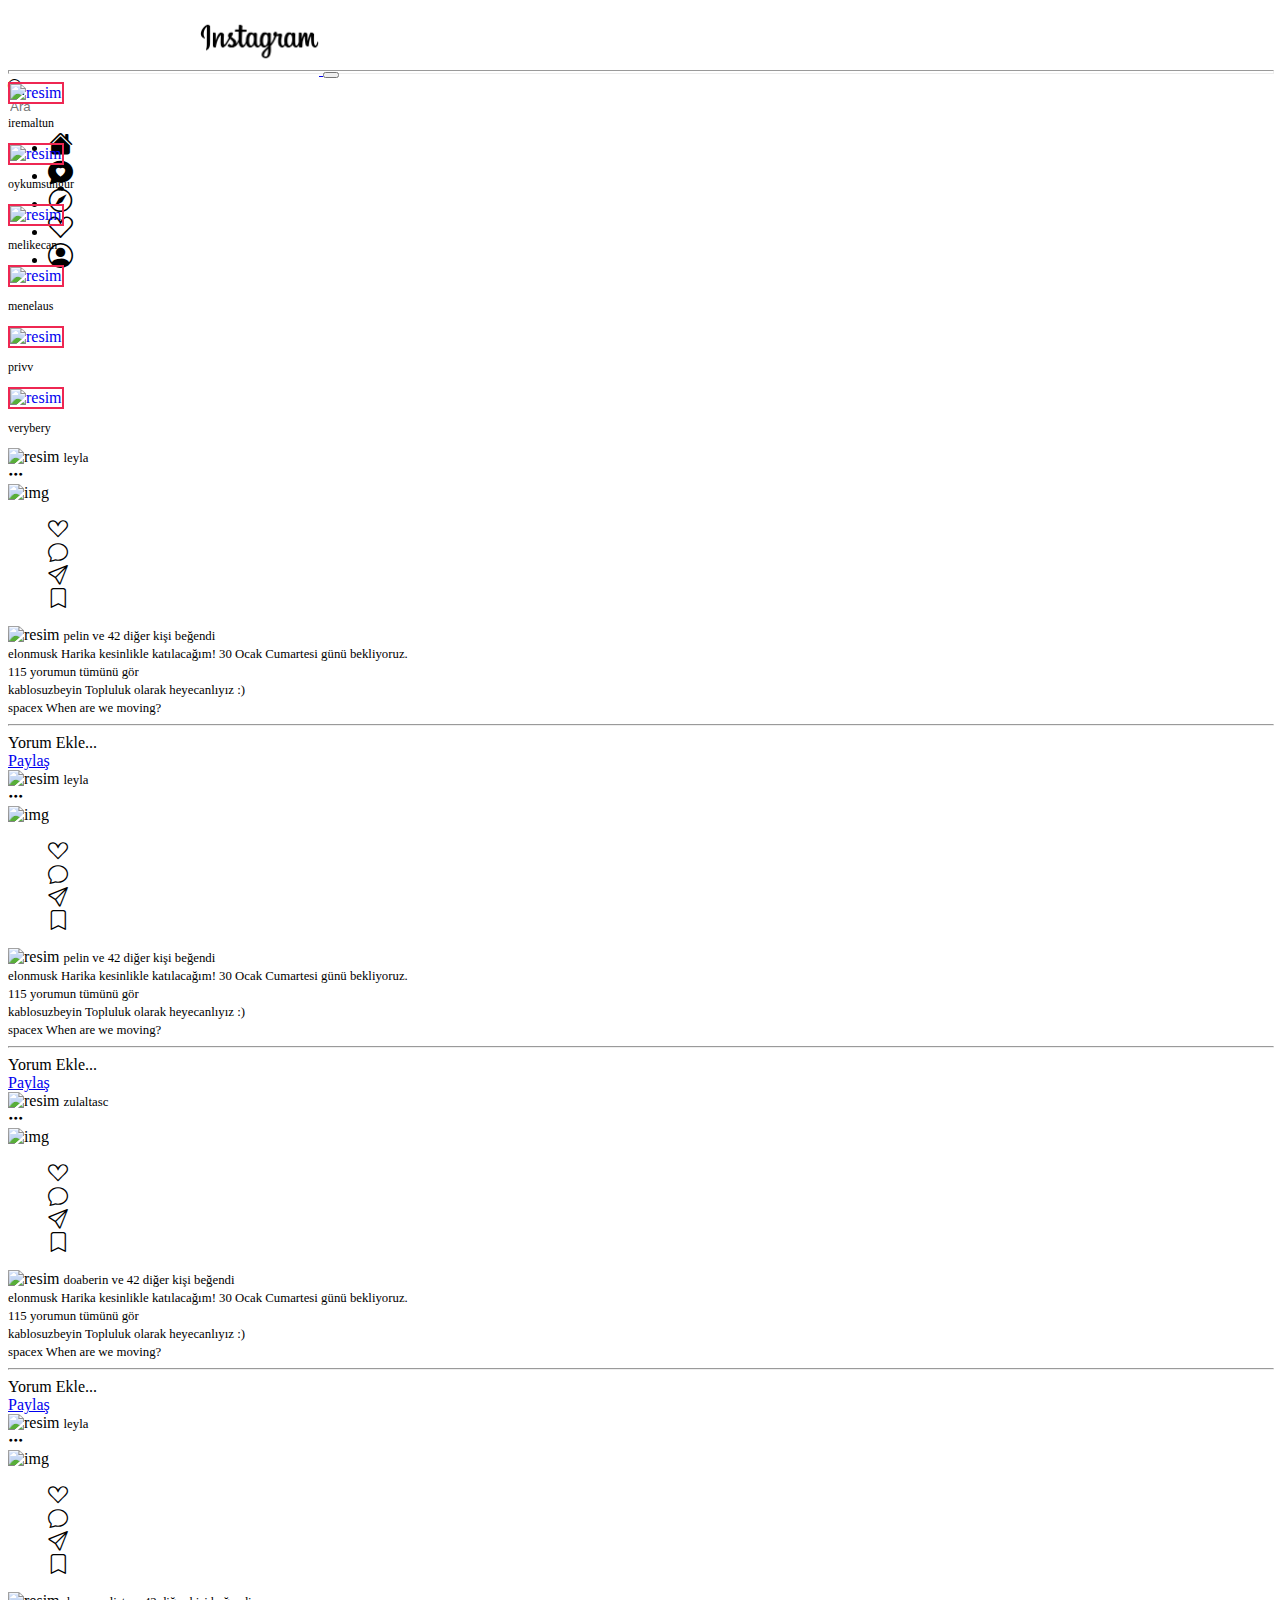
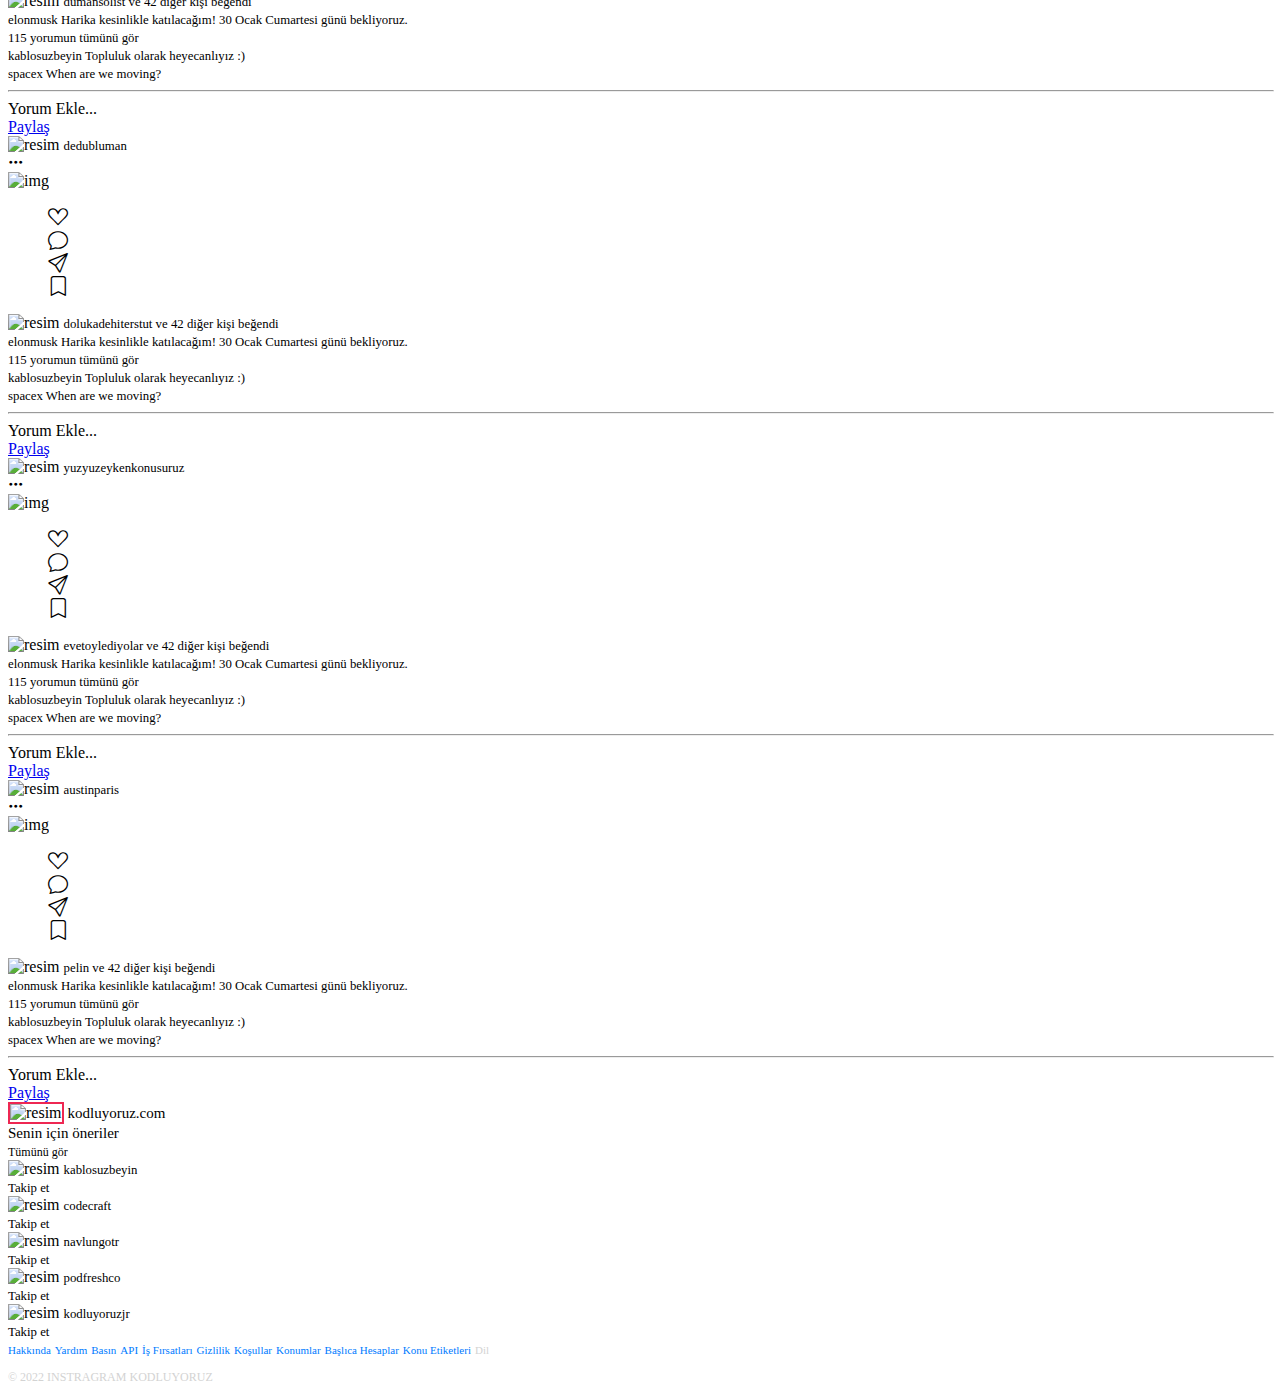
==== index.html @ 801bf7b8 "first commit" ====
<!doctype html>
<html lang="en">

<head>
    <!-- Required meta tags -->
    <meta charset="utf-8">
    <meta name="viewport" content="width=device-width, initial-scale=1">

    <!-- Bootstrap CSS -->
    <link rel="stylesheet" href="css/style.css">
    <link href="assets/css/bootstrap.min.css">
    <link href="https://cdn.jsdelivr.net/npm/bootstrap@5.1.3/dist/css/bootstrap.min.css" rel="stylesheet" integrity="sha384-1BmE4kWBq78iYhFldvKuhfTAU6auU8tT94WrHftjDbrCEXSU1oBoqyl2QvZ6jIW3" crossorigin="anonymous">

    <link rel="stylesheet" href="https://cdn.jsdelivr.net/npm/bootstrap-icons@1.8.1/font/bootstrap-icons.css">

    <title>Instagram</title>
</head>

<body class="p-3">
    <!-- Navbar start -->
    <div class="container-fluid mt-0 fixed-top bg-light">
        <div class="row d-flex justify-content-around">
            <nav class="navbar navbar-expand-lg navbar-light" style="height: 54px;">
                <div class="col-4 ms-4 mt-1">
                    <a class="navbar-brand logo-margin" href="#">
                        <img src="assets/img/Instagram-Logo.png" alt="Instagram-logo" style="width: 119px;">
                    </a>
                    <button class="navbar-toggler" type="button" data-bs-toggle="collapse" data-bs-target="#navbarNav" aria-controls="navbarNav" aria-expanded="false" aria-label="Toggle navigation">
                <span class="navbar-toggler-icon"></span>
              </button>

                </div>
                <div class="col-4 d-flex mb-3 ms-5 mt-2">
                    <form class="row d-flex border border-1 justify-content-center">
                        <div class="col-auto d-flex">
                            <i class="bi bi-search"></i>
                        </div>
                        <div class="col-auto d-flex">
                            <input class="form-control bg-light" type="search" placeholder="Ara" aria-label="Search" style="border:none">
                        </div>
                    </form>
                </div>
                <div class="col-4 d-flex">

                    <div class="collapse navbar-collapse" id="navbarNav">
                        <ul class="navbar-nav">
                            <li class="nav-item">
                                <a href=""> <i class="bi bi-house-fill me-4 mt-1" style="color: black; font-size: 25px;"></i></a>
                            </li>
                            <li class="nav-item">
                                <a href=""><i class="bi bi-chat-heart-fill me-4 mt-1" style="color: black; font-size: 25px;"></i></a>
                            </li>
                            <li class="nav-item">
                                <a href=""><i class="bi bi-compass me-4 mt-1" style="color: black; font-size: 25px;"></i></a>
                            </li>
                            <li class="nav-item">
                                <a href=""><i class="bi bi-suit-heart me-4 mt-1" style="color: black; font-size: 25px;"></i></a>
                            </li>
                            <li class="nav-item">
                                <a href=""><i class="bi bi-person-circle me-4 mt-1" style="color: black; font-size: 25px;"></i></a>
                            </li>
                        </ul>
                    </div>

                </div>
            </nav>
            <hr width="100%" size="4">
        </div>
    </div>
    <!-- Navbar finished -->

    <!-- Container start -->
    <div class="container mt-5">
        <!-- Row start -->
        <div class="row">
            <div class="col-sm-10 offset-1">
                <div class="row">
                    <!-- Left start -->
                    <div class="col-sm-8">
                        <!-- Story start -->
                        <div class="row border border-1">
                            <div class="col-sm-12">
                                <div class="row d-flex justify-content-around text-center m-0">
                                    <div class="col-auto">
                                        <div class="card" style="border: none;">
                                            <div class="card-body mt-2 p-2">
                                                <a href="#" style="text-decoration: none;">
                                                    <img class="rounded-circle" src="https://picsum.photos/id/11/50" alt="resim" style="border:2px solid rgb(238, 39, 82);">
                                                    <p class="profile-size">iremaltun</p>
                                                </a>
                                            </div>
                                        </div>
                                    </div>
                                    <div class="col-auto">
                                        <div class="card" style="border: none;">
                                            <div class="card-body mt-2 p-2">
                                                <a href="#" style="text-decoration: none;">
                                                    <img class="rounded-circle" src="https://picsum.photos/id/17/50" alt="resim" style="border:2px solid rgb(238, 39, 82);">
                                                    <p class="profile-size">oykumsungur</p>
                                                </a>
                                            </div>
                                        </div>
                                    </div>
                                    <div class="col-auto">
                                        <div class="card" style="border: none;">
                                            <div class="card-body mt-2 p-2">
                                                <a href="#" style="text-decoration: none;">
                                                    <img class="rounded-circle" src="https://picsum.photos/id/190/50" alt="resim" style="border:2px solid rgb(238, 39, 82);">
                                                    <p class="profile-size">melikecan</p>
                                                </a>
                                            </div>
                                        </div>
                                    </div>
                                    <div class="col-auto">
                                        <div class="card" style="border: none;">
                                            <div class="card-body mt-2 p-2">
                                                <a href="#" style="text-decoration: none;">
                                                    <img class="rounded-circle" src="https://picsum.photos/id/50/50" alt="resim" style="border:2px solid rgb(238, 39, 82);">
                                                    <p class="profile-size">menelaus</p>
                                                </a>
                                            </div>
                                        </div>
                                    </div>
                                    <div class="col-auto">
                                        <div class="card" style="border: none;">
                                            <div class="card-body mt-2 p-2">
                                                <a href="#" style="text-decoration: none;">
                                                    <img class="rounded-circle" src="https://picsum.photos/id/53/50" alt="resim" style="border:2px solid rgb(238, 39, 82);">
                                                    <p class="profile-size">privv</p>
                                                </a>
                                            </div>
                                        </div>
                                    </div>
                                    <div class="col-auto">
                                        <div class="card" style="border: none;">
                                            <div class="card-body mt-2 p-2">
                                                <a href="#" style="text-decoration: none;">
                                                    <img class="rounded-circle" src="https://picsum.photos/id/123/50" alt="resim" style="border:2px solid rgb(238, 39, 82);">
                                                    <p class="profile-size">verybery</p>
                                                </a>
                                            </div>
                                        </div>
                                    </div>

                                </div>
                            </div>
                            <!-- Story end -->
                        </div>
                        <!-- Post start -->
                        <div class="row">
                            <div class="col-sm-12">
                                <div class="card mt-2" style="border: none;">
                                    <div class="row d-flex justify-content-between card-header">
                                        <div class="col-auto">
                                            <img class="rounded-circle" src="https://picsum.photos/id/30/30" alt="resim">
                                            <span class="card-font"><strong>leyla</strong></span>
                                        </div>
                                        <div class="col-auto d-flex">
                                            <span><strong><i class="bi bi-three-dots"></i></strong></span>
                                        </div>
                                        <div class="row d-flex">
                                            <div class="col-auto mt-2 p-0 m-0">
                                                <img src="https://picsum.photos/id/45/580/280" alt="img">
                                            </div>
                                        </div>
                                        <div class="d-flex">
                                            <ul class="list-group list-group-horizontal mt-1" style="list-style-type: none;">
                                                <li class="nav-item"><a href=""><i class="bi bi-suit-heart me-4 mt-1" style="color: black; font-size: 20px;"></i></a></i>
                                                    </a>
                                                </li>
                                                <li class="nav-item"><a href=""><i class="bi bi-chat me-4 mt-1" style="color: black; font-size: 20px;"></i></a></i>
                                                    </a>
                                                </li>
                                                <li class="nav-item"><a href=""><i class="bi bi-send me-4 mt-1" style="color: black; font-size: 20px;"></i></a></i>
                                                    </a>
                                                </li>
                                                <li class="bd-highligh"><a href=""><i class="bi bi-bookmark me-4 mt-1" style="color: black; font-size: 20px;"></i></a></i>
                                                    </a>
                                                </li>

                                            </ul>
                                        </div>
                                        <div class="row">
                                            <div class="col-sm-12">
                                                <div class="col-auto">
                                                    <img class="rounded-circle" src="https://picsum.photos/id/23/20" alt="resim">
                                                    <span class="card-font"><strong>pelin</strong> ve <strong>42 diğer kişi </strong>beğendi</span>
                                                </div>
                                            </div>
                                        </div>
                                        <div class="row">
                                            <div class="col-sm-12 mt-2">
                                                <div class="col-auto">
                                                    <span class="card-font"><strong>elonmusk</strong> Harika kesinlikle katılacağım! 30 Ocak Cumartesi günü bekliyoruz.</span>
                                                </div>
                                                <div class="col-auto">
                                                    <span class="card-font text-secondary">115 yorumun tümünü gör</span>
                                                </div>
                                                <div class="col-auto">
                                                    <span class="card-font"><strong>kablosuzbeyin</strong> Topluluk olarak heyecanlıyız :)</span>
                                                </div>
                                                <div class="col-auto">
                                                    <span class="card-font"><strong>spacex</strong> When are we moving?</span>
                                                </div>
                                            </div>
                                        </div>
                                        <hr width="100%" class="mt-3">
                                        <div class="row d-flex justify-content-between mb-2">
                                            <div class="col-auto">
                                                <span class="text-secondary"> Yorum Ekle...</span>
                                            </div>
                                            <div class="col-auto">
                                                <a href="#" class="text-info">Paylaş</a>
                                            </div>
                                        </div>
                                    </div>
                                </div>
                                <div class="card mt-2" style="border: none;">
                                    <div class="row d-flex justify-content-between card-header">
                                        <div class="col-auto">
                                            <img class="rounded-circle" src="https://picsum.photos/id/30/30" alt="resim">
                                            <span class="card-font"><strong>leyla</strong></span>
                                        </div>
                                        <div class="col-auto d-flex">
                                            <span><strong><i class="bi bi-three-dots"></i></strong></span>
                                        </div>
                                        <div class="row d-flex">
                                            <div class="col-auto mt-2 p-0 m-0">
                                                <img src="https://picsum.photos/id/45/580/280" alt="img">
                                            </div>
                                        </div>
                                        <div class="d-flex">
                                            <ul class="list-group list-group-horizontal mt-1" style="list-style-type: none;">
                                                <li class="nav-item"><a href=""><i class="bi bi-suit-heart me-4 mt-1" style="color: black; font-size: 20px;"></i></a></i>
                                                    </a>
                                                </li>
                                                <li class="nav-item"><a href=""><i class="bi bi-chat me-4 mt-1" style="color: black; font-size: 20px;"></i></a></i>
                                                    </a>
                                                </li>
                                                <li class="nav-item"><a href=""><i class="bi bi-send me-4 mt-1" style="color: black; font-size: 20px;"></i></a></i>
                                                    </a>
                                                </li>
                                                <li class="bd-highligh"><a href=""><i class="bi bi-bookmark me-4 mt-1" style="color: black; font-size: 20px;"></i></a></i>
                                                    </a>
                                                </li>

                                            </ul>
                                        </div>
                                        <div class="row">
                                            <div class="col-sm-12">
                                                <div class="col-auto">
                                                    <img class="rounded-circle" src="https://picsum.photos/id/23/20" alt="resim">
                                                    <span class="card-font"><strong>pelin</strong> ve <strong>42 diğer kişi </strong>beğendi</span>
                                                </div>
                                            </div>
                                        </div>
                                        <div class="row">
                                            <div class="col-sm-12 mt-2">
                                                <div class="col-auto">
                                                    <span class="card-font"><strong>elonmusk</strong> Harika kesinlikle katılacağım! 30 Ocak Cumartesi günü bekliyoruz.</span>
                                                </div>
                                                <div class="col-auto">
                                                    <span class="card-font text-secondary">115 yorumun tümünü gör</span>
                                                </div>
                                                <div class="col-auto">
                                                    <span class="card-font"><strong>kablosuzbeyin</strong> Topluluk olarak heyecanlıyız :)</span>
                                                </div>
                                                <div class="col-auto">
                                                    <span class="card-font"><strong>spacex</strong> When are we moving?</span>
                                                </div>
                                            </div>
                                        </div>
                                        <hr width="100%" class="mt-3">
                                        <div class="row d-flex justify-content-between mb-2">
                                            <div class="col-auto">
                                                <span class="text-secondary"> Yorum Ekle...</span>
                                            </div>
                                            <div class="col-auto">
                                                <a href="#" class="text-info">Paylaş</a>
                                            </div>
                                        </div>
                                    </div>
                                </div>
                                <div class="card mt-2" style="border: none;">
                                    <div class="row d-flex justify-content-between card-header">
                                        <div class="col-auto">
                                            <img class="rounded-circle" src="https://picsum.photos/id/30/30" alt="resim">
                                            <span class="card-font"><strong>zulaltasc</strong></span>
                                        </div>
                                        <div class="col-auto d-flex">
                                            <span><strong><i class="bi bi-three-dots"></i></strong></span>
                                        </div>
                                        <div class="row d-flex">
                                            <div class="col-auto mt-2 p-0 m-0">
                                                <img src="https://picsum.photos/id/45/580/280" alt="img">
                                            </div>
                                        </div>
                                        <div class="d-flex">
                                            <ul class="list-group list-group-horizontal mt-1" style="list-style-type: none;">
                                                <li class="nav-item"><a href=""><i class="bi bi-suit-heart me-4 mt-1" style="color: black; font-size: 20px;"></i></a></i>
                                                    </a>
                                                </li>
                                                <li class="nav-item"><a href=""><i class="bi bi-chat me-4 mt-1" style="color: black; font-size: 20px;"></i></a></i>
                                                    </a>
                                                </li>
                                                <li class="nav-item"><a href=""><i class="bi bi-send me-4 mt-1" style="color: black; font-size: 20px;"></i></a></i>
                                                    </a>
                                                </li>
                                                <li class="bd-highligh"><a href=""><i class="bi bi-bookmark me-4 mt-1" style="color: black; font-size: 20px;"></i></a></i>
                                                    </a>
                                                </li>

                                            </ul>
                                        </div>
                                        <div class="row">
                                            <div class="col-sm-12">
                                                <div class="col-auto">
                                                    <img class="rounded-circle" src="https://picsum.photos/id/29/20" alt="resim">
                                                    <span class="card-font"><strong>doaberin</strong> ve <strong>42 diğer kişi </strong>beğendi</span>
                                                </div>
                                            </div>
                                        </div>
                                        <div class="row">
                                            <div class="col-sm-12 mt-2">
                                                <div class="col-auto">
                                                    <span class="card-font"><strong>elonmusk</strong> Harika kesinlikle katılacağım! 30 Ocak Cumartesi günü bekliyoruz.</span>
                                                </div>
                                                <div class="col-auto">
                                                    <span class="card-font text-secondary">115 yorumun tümünü gör</span>
                                                </div>
                                                <div class="col-auto">
                                                    <span class="card-font"><strong>kablosuzbeyin</strong> Topluluk olarak heyecanlıyız :)</span>
                                                </div>
                                                <div class="col-auto">
                                                    <span class="card-font"><strong>spacex</strong> When are we moving?</span>
                                                </div>
                                            </div>
                                        </div>
                                        <hr width="100%" class="mt-3">
                                        <div class="row d-flex justify-content-between mb-2">
                                            <div class="col-auto">
                                                <span class="text-secondary"> Yorum Ekle...</span>
                                            </div>
                                            <div class="col-auto">
                                                <a href="#" class="text-info">Paylaş</a>
                                            </div>
                                        </div>
                                    </div>
                                </div>
                                <div class="card mt-2" style="border: none;">
                                    <div class="row d-flex justify-content-between card-header">
                                        <div class="col-auto">
                                            <img class="rounded-circle" src="https://picsum.photos/id/30/30" alt="resim">
                                            <span class="card-font"><strong>leyla</strong></span>
                                        </div>
                                        <div class="col-auto d-flex">
                                            <span><strong><i class="bi bi-three-dots"></i></strong></span>
                                        </div>
                                        <div class="row d-flex">
                                            <div class="col-auto mt-2 p-0 m-0">
                                                <img src="https://picsum.photos/id/45/580/280" alt="img">
                                            </div>
                                        </div>
                                        <div class="d-flex">
                                            <ul class="list-group list-group-horizontal mt-1" style="list-style-type: none;">
                                                <li class="nav-item"><a href=""><i class="bi bi-suit-heart me-4 mt-1" style="color: black; font-size: 20px;"></i></a></i>
                                                    </a>
                                                </li>
                                                <li class="nav-item"><a href=""><i class="bi bi-chat me-4 mt-1" style="color: black; font-size: 20px;"></i></a></i>
                                                    </a>
                                                </li>
                                                <li class="nav-item"><a href=""><i class="bi bi-send me-4 mt-1" style="color: black; font-size: 20px;"></i></a></i>
                                                    </a>
                                                </li>
                                                <li class="bd-highligh"><a href=""><i class="bi bi-bookmark me-4 mt-1" style="color: black; font-size: 20px;"></i></a></i>
                                                    </a>
                                                </li>

                                            </ul>
                                        </div>
                                        <div class="row">
                                            <div class="col-sm-12">
                                                <div class="col-auto">
                                                    <img class="rounded-circle" src="https://picsum.photos/id/228/20" alt="resim">
                                                    <span class="card-font"><strong>dumansolist</strong> ve <strong>42 diğer kişi </strong>beğendi</span>
                                                </div>
                                            </div>
                                        </div>
                                        <div class="row">
                                            <div class="col-sm-12 mt-2">
                                                <div class="col-auto">
                                                    <span class="card-font"><strong>elonmusk</strong> Harika kesinlikle katılacağım! 30 Ocak Cumartesi günü bekliyoruz.</span>
                                                </div>
                                                <div class="col-auto">
                                                    <span class="card-font text-secondary">115 yorumun tümünü gör</span>
                                                </div>
                                                <div class="col-auto">
                                                    <span class="card-font"><strong>kablosuzbeyin</strong> Topluluk olarak heyecanlıyız :)</span>
                                                </div>
                                                <div class="col-auto">
                                                    <span class="card-font"><strong>spacex</strong> When are we moving?</span>
                                                </div>
                                            </div>
                                        </div>
                                        <hr width="100%" class="mt-3">
                                        <div class="row d-flex justify-content-between mb-2">
                                            <div class="col-auto">
                                                <span class="text-secondary"> Yorum Ekle...</span>
                                            </div>
                                            <div class="col-auto">
                                                <a href="#" class="text-info">Paylaş</a>
                                            </div>
                                        </div>
                                    </div>
                                </div>
                                <div class="card mt-2" style="border: none;">
                                    <div class="row d-flex justify-content-between card-header">
                                        <div class="col-auto">
                                            <img class="rounded-circle" src="https://picsum.photos/id/26/30" alt="resim">
                                            <span class="card-font"><strong>dedubluman</strong></span>
                                        </div>
                                        <div class="col-auto d-flex">
                                            <span><strong><i class="bi bi-three-dots"></i></strong></span>
                                        </div>
                                        <div class="row d-flex">
                                            <div class="col-auto mt-2 p-0 m-0">
                                                <img src="https://picsum.photos/id/45/580/280" alt="img">
                                            </div>
                                        </div>
                                        <div class="d-flex">
                                            <ul class="list-group list-group-horizontal mt-1" style="list-style-type: none;">
                                                <li class="nav-item"><a href=""><i class="bi bi-suit-heart me-4 mt-1" style="color: black; font-size: 20px;"></i></a></i>
                                                    </a>
                                                </li>
                                                <li class="nav-item"><a href=""><i class="bi bi-chat me-4 mt-1" style="color: black; font-size: 20px;"></i></a></i>
                                                    </a>
                                                </li>
                                                <li class="nav-item"><a href=""><i class="bi bi-send me-4 mt-1" style="color: black; font-size: 20px;"></i></a></i>
                                                    </a>
                                                </li>
                                                <li class="bd-highligh"><a href=""><i class="bi bi-bookmark me-4 mt-1" style="color: black; font-size: 20px;"></i></a></i>
                                                    </a>
                                                </li>

                                            </ul>
                                        </div>
                                        <div class="row">
                                            <div class="col-sm-12">
                                                <div class="col-auto">
                                                    <img class="rounded-circle" src="https://picsum.photos/id/25/20" alt="resim">
                                                    <span class="card-font"><strong>dolukadehiterstut</strong> ve <strong>42 diğer kişi </strong>beğendi</span>
                                                </div>
                                            </div>
                                        </div>
                                        <div class="row">
                                            <div class="col-sm-12 mt-2">
                                                <div class="col-auto">
                                                    <span class="card-font"><strong>elonmusk</strong> Harika kesinlikle katılacağım! 30 Ocak Cumartesi günü bekliyoruz.</span>
                                                </div>
                                                <div class="col-auto">
                                                    <span class="card-font text-secondary">115 yorumun tümünü gör</span>
                                                </div>
                                                <div class="col-auto">
                                                    <span class="card-font"><strong>kablosuzbeyin</strong> Topluluk olarak heyecanlıyız :)</span>
                                                </div>
                                                <div class="col-auto">
                                                    <span class="card-font"><strong>spacex</strong> When are we moving?</span>
                                                </div>
                                            </div>
                                        </div>
                                        <hr width="100%" class="mt-3">
                                        <div class="row d-flex justify-content-between mb-2">
                                            <div class="col-auto">
                                                <span class="text-secondary"> Yorum Ekle...</span>
                                            </div>
                                            <div class="col-auto">
                                                <a href="#" class="text-info">Paylaş</a>
                                            </div>
                                        </div>
                                    </div>
                                </div>
                                <div class="card mt-2" style="border: none;">
                                    <div class="row d-flex justify-content-between card-header">
                                        <div class="col-auto">
                                            <img class="rounded-circle" src="https://picsum.photos/id/24/30" alt="resim">
                                            <span class="card-font"><strong>yuzyuzeykenkonusuruz</strong></span>
                                        </div>
                                        <div class="col-auto d-flex">
                                            <span><strong><i class="bi bi-three-dots"></i></strong></span>
                                        </div>
                                        <div class="row d-flex">
                                            <div class="col-auto mt-2 p-0 m-0">
                                                <img src="https://picsum.photos/id/45/580/280" alt="img">
                                            </div>
                                        </div>
                                        <div class="d-flex">
                                            <ul class="list-group list-group-horizontal mt-1" style="list-style-type: none;">
                                                <li class="nav-item"><a href=""><i class="bi bi-suit-heart me-4 mt-1" style="color: black; font-size: 20px;"></i></a></i>
                                                    </a>
                                                </li>
                                                <li class="nav-item"><a href=""><i class="bi bi-chat me-4 mt-1" style="color: black; font-size: 20px;"></i></a></i>
                                                    </a>
                                                </li>
                                                <li class="nav-item"><a href=""><i class="bi bi-send me-4 mt-1" style="color: black; font-size: 20px;"></i></a></i>
                                                    </a>
                                                </li>
                                                <li class="bd-highligh"><a href=""><i class="bi bi-bookmark me-4 mt-1" style="color: black; font-size: 20px;"></i></a></i>
                                                    </a>
                                                </li>

                                            </ul>
                                        </div>
                                        <div class="row">
                                            <div class="col-sm-12">
                                                <div class="col-auto">
                                                    <img class="rounded-circle" src="https://picsum.photos/id/22/20" alt="resim">
                                                    <span class="card-font"><strong>evetoylediyolar</strong> ve <strong>42 diğer kişi </strong>beğendi</span>
                                                </div>
                                            </div>
                                        </div>
                                        <div class="row">
                                            <div class="col-sm-12 mt-2">
                                                <div class="col-auto">
                                                    <span class="card-font"><strong>elonmusk</strong> Harika kesinlikle katılacağım! 30 Ocak Cumartesi günü bekliyoruz.</span>
                                                </div>
                                                <div class="col-auto">
                                                    <span class="card-font text-secondary">115 yorumun tümünü gör</span>
                                                </div>
                                                <div class="col-auto">
                                                    <span class="card-font"><strong>kablosuzbeyin</strong> Topluluk olarak heyecanlıyız :)</span>
                                                </div>
                                                <div class="col-auto">
                                                    <span class="card-font"><strong>spacex</strong> When are we moving?</span>
                                                </div>
                                            </div>
                                        </div>
                                        <hr width="100%" class="mt-3">
                                        <div class="row d-flex justify-content-between mb-2">
                                            <div class="col-auto">
                                                <span class="text-secondary"> Yorum Ekle...</span>
                                            </div>
                                            <div class="col-auto">
                                                <a href="#" class="text-info">Paylaş</a>
                                            </div>
                                        </div>
                                    </div>
                                </div>
                                <div class="card mt-2" style="border: none;">
                                    <div class="row d-flex justify-content-between card-header">
                                        <div class="col-auto">
                                            <img class="rounded-circle" src="https://picsum.photos/id/20/30" alt="resim">
                                            <span class="card-font"><strong>austinparis</strong></span>
                                        </div>
                                        <div class="col-auto d-flex">
                                            <span><strong><i class="bi bi-three-dots"></i></strong></span>
                                        </div>
                                        <div class="row d-flex">
                                            <div class="col-auto mt-2 p-0 m-0">
                                                <img src="https://picsum.photos/id/45/580/280" alt="img">
                                            </div>
                                        </div>
                                        <div class="d-flex">
                                            <ul class="list-group list-group-horizontal mt-1" style="list-style-type: none;">
                                                <li class="nav-item"><a href=""><i class="bi bi-suit-heart me-4 mt-1" style="color: black; font-size: 20px;"></i></a></i>
                                                    </a>
                                                </li>
                                                <li class="nav-item"><a href=""><i class="bi bi-chat me-4 mt-1" style="color: black; font-size: 20px;"></i></a></i>
                                                    </a>
                                                </li>
                                                <li class="nav-item"><a href=""><i class="bi bi-send me-4 mt-1" style="color: black; font-size: 20px;"></i></a></i>
                                                    </a>
                                                </li>
                                                <li class="bd-highligh"><a href=""><i class="bi bi-bookmark me-4 mt-1" style="color: black; font-size: 20px;"></i></a></i>
                                                    </a>
                                                </li>

                                            </ul>
                                        </div>
                                        <div class="row">
                                            <div class="col-sm-12">
                                                <div class="col-auto">
                                                    <img class="rounded-circle" src="https://picsum.photos/id/23/20" alt="resim">
                                                    <span class="card-font"><strong>pelin</strong> ve <strong>42 diğer kişi </strong>beğendi</span>
                                                </div>
                                            </div>
                                        </div>
                                        <div class="row">
                                            <div class="col-sm-12 mt-2">
                                                <div class="col-auto">
                                                    <span class="card-font"><strong>elonmusk</strong> Harika kesinlikle katılacağım! 30 Ocak Cumartesi günü bekliyoruz.</span>
                                                </div>
                                                <div class="col-auto">
                                                    <span class="card-font text-secondary">115 yorumun tümünü gör</span>
                                                </div>
                                                <div class="col-auto">
                                                    <span class="card-font"><strong>kablosuzbeyin</strong> Topluluk olarak heyecanlıyız :)</span>
                                                </div>
                                                <div class="col-auto">
                                                    <span class="card-font"><strong>spacex</strong> When are we moving?</span>
                                                </div>
                                            </div>
                                        </div>
                                        <hr width="100%" class="mt-3">
                                        <div class="row d-flex justify-content-between mb-2">
                                            <div class="col-auto">
                                                <span class="text-secondary"> Yorum Ekle...</span>
                                            </div>
                                            <div class="col-auto">
                                                <a href="#" class="text-info">Paylaş</a>
                                            </div>
                                        </div>
                                    </div>
                                </div>
                            </div>
                        </div>
                        <!-- Post end -->
                    </div>
                    <!-- Left end -->

                    <!-- Right start -->
                    <div class="col-sm-4">
                        <div class="row mx-4">
                            <div class="col-sm-12">
                                <div class="row d-flex justify-content-start mt-5">
                                    <div class="col-auto">
                                        <img class="rounded-circle" src="https://picsum.photos/id/22/50" alt="resim" style="border:2px solid rgb(238, 39, 82);">
                                        <span style="font-size: 15px;"><strong>kodluyoruz.com</strong></span>
                                    </div>
                                </div>
                                <div class="row d-flex justify-content-around mt-3">
                                    <div class="col-auto d-flex">
                                        <span class="text-secondary" style="font-size: 15px; font-weight: 200;">Senin için öneriler</span>

                                    </div>
                                    <div class="col-auto d-flex">
                                        <span style="font-size: 12px; font-weight: 400;"><strong>Tümünü gör</strong></span>
                                    </div>
                                </div>
                                <div class="row d-flex justify-content-between mt-3 ms-1">
                                    <div class="col-auto">
                                        <img class="rounded-circle" src="https://picsum.photos/id/71/25" alt="resim">
                                        <span class="card-font"><strong>kablosuzbeyin</strong></span>
                                    </div>
                                    <div class="col-auto">
                                        <span class="card-font text-info"><strong>Takip et</strong></span>
                                    </div>
                                </div>
                                <div class="row d-flex justify-content-between mt-3 ms-1">
                                    <div class="col-auto">
                                        <img class="rounded-circle" src="https://picsum.photos/id/74/25" alt="resim">
                                        <span class="card-font"><strong>codecraft</strong></span>
                                    </div>
                                    <div class="col-auto">
                                        <span class="card-font text-info"><strong>Takip et</strong></span>
                                    </div>
                                </div>
                                <div class="row d-flex justify-content-between mt-3 ms-1">
                                    <div class="col-auto">
                                        <img class="rounded-circle" src="https://picsum.photos/id/76/25" alt="resim">
                                        <span class="card-font"><strong>navlungotr</strong></span>
                                    </div>
                                    <div class="col-auto">
                                        <span class="card-font text-info"><strong>Takip et</strong></span>
                                    </div>
                                </div>
                                <div class="row d-flex justify-content-between mt-3 ms-1">
                                    <div class="col-auto">
                                        <img class="rounded-circle" src="https://picsum.photos/id/72/25" alt="resim">
                                        <span class="card-font"><strong>podfreshco</strong></span>
                                    </div>
                                    <div class="col-auto">
                                        <span class="card-font text-info"><strong>Takip et</strong></span>
                                    </div>
                                </div>
                                <div class="row d-flex justify-content-between mt-3 ms-1">
                                    <div class="col-auto">
                                        <img class="rounded-circle" src="https://picsum.photos/id/73/25" alt="resim">
                                        <span class="card-font"><strong>kodluyoruzjr</strong></span>
                                    </div>
                                    <div class="col-auto">
                                        <span class="card-font text-info"><strong>Takip et</strong></span>
                                    </div>
                                </div>
                                <div class="row mt-3 ms-1">
                                    <span>
                                <a href="#" class="right-under">Hakkında</a>
                                <a href="#" class="right-under">Yardım</a>
                                <a href="#" class="right-under">Basın</a>
                                <a href="#" class="right-under">API</a>
                                <a href="#" class="right-under">İş Fırsatları</a>
                                <a href="#" class="right-under">Gizlilik</a>
                                <a href="#" class="right-under">Koşullar</a>
                                <a href="#" class="right-under">Konumlar</a>
                                <a href="#" class="right-under">Başlıca Hesaplar</a>
                                <a href="#" class="right-under">Konu Etiketleri</a>
                                <a href="#" class="right-under" style="color: #D3D3D3;">Dil</a>
                            </span>
                                </div>
                                <div class="row mt-3 ms-1">
                                    <p class="son-font"> © 2022 INSTRAGRAM KODLUYORUZ</p>
                                </div>
                            </div>
                        </div>
                    </div>
                    <!-- Right end -->
                </div>

            </div>
        </div>
        <!-- Row end -->
    </div>
    <!-- Container end -->




    <!-- JQuery link -->
    <script src="assets/js/popper.min.js "></script>
    <script src="assets/js/jquery-3.6.0.min.js "></script>
    <script src="assets/js/bootstrap.min.js "></script>

</body>

</html>
---- css/style.css ----
@import url('https://fonts.googleapis.com/css2?family=Catamaran:wght@100;200;300;400&display=swap');
* {
    font-weight: 500;
}

.logo-margin {
    margin-left: 192px;
}

.profile-size {
    font-size: 12px;
    color: black;
}

.card-font {
    font-size: 80%;
}

.right-under {
    text-decoration: none;
    font-size: 11px;
    font-weight: 400;
    color: #007BFF;
}

.son-font {
    font-size: 12px !important;
    color: #D3D3D3;
}
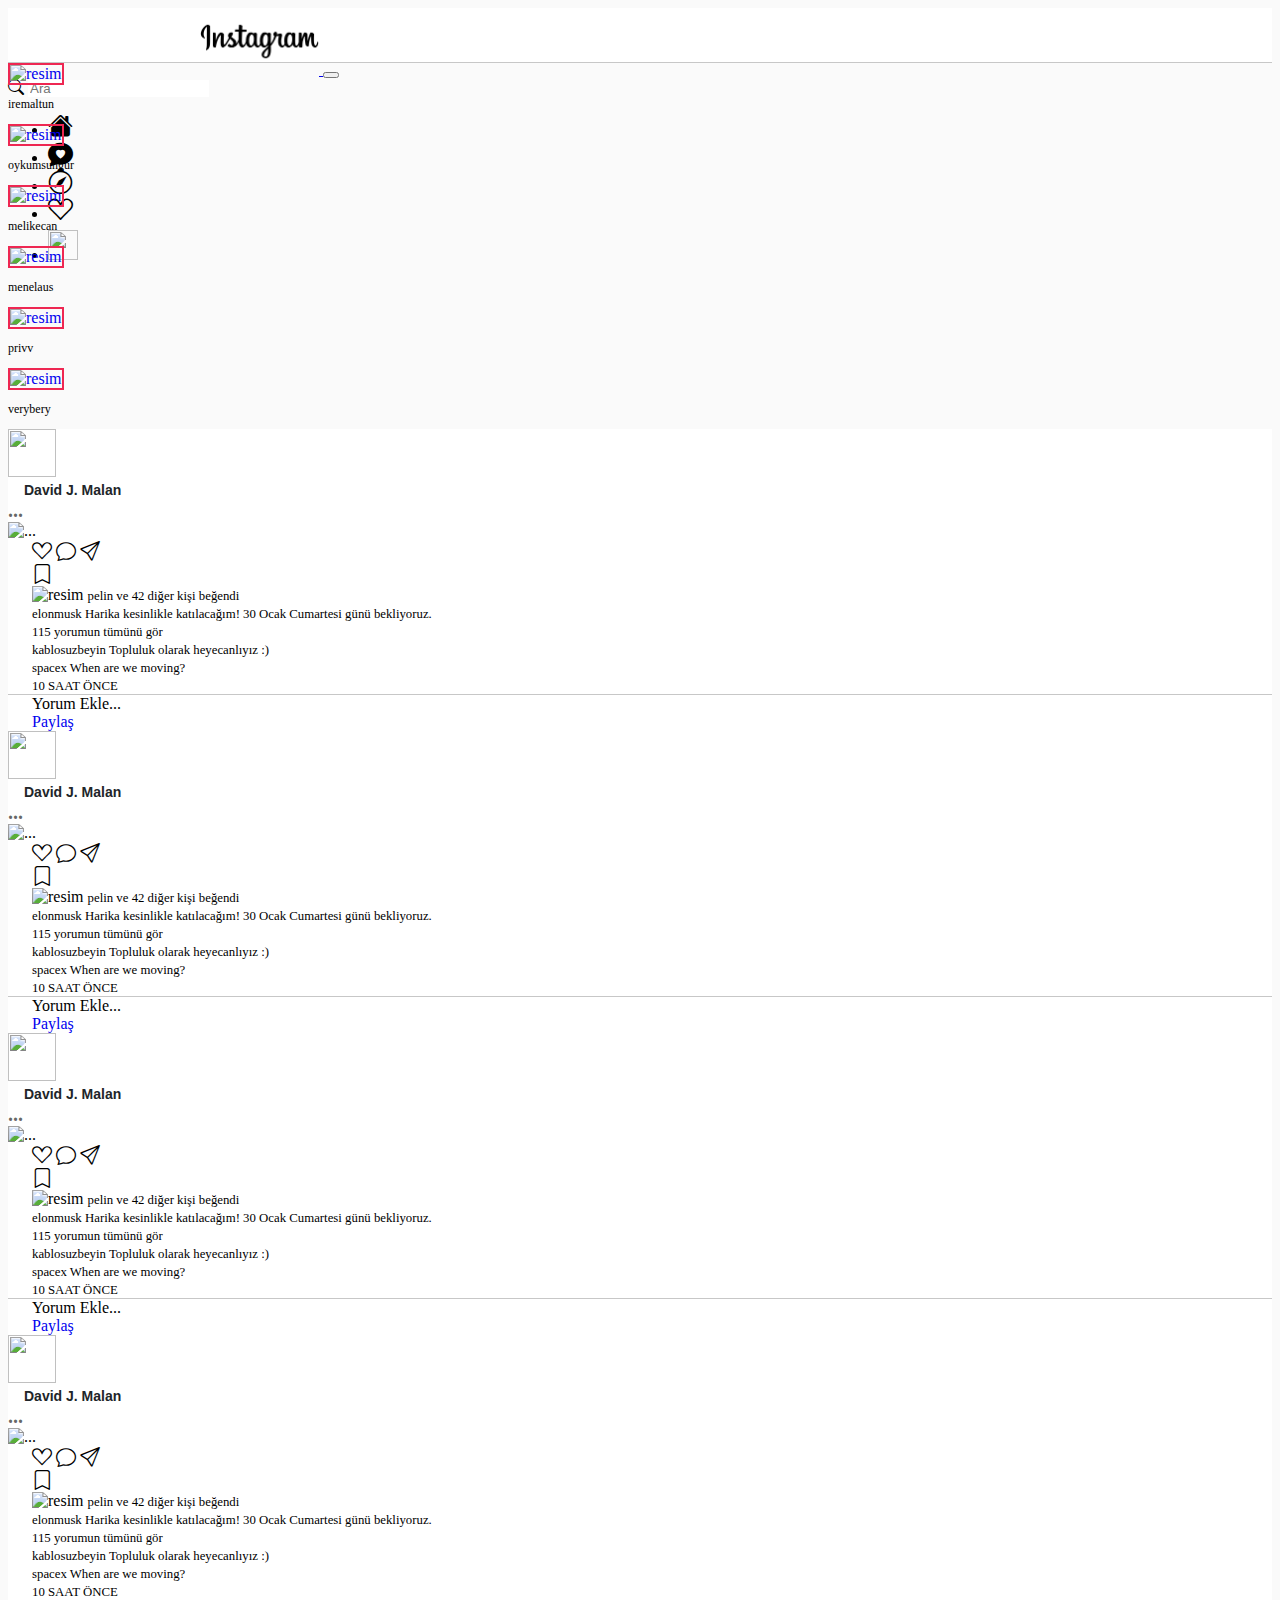
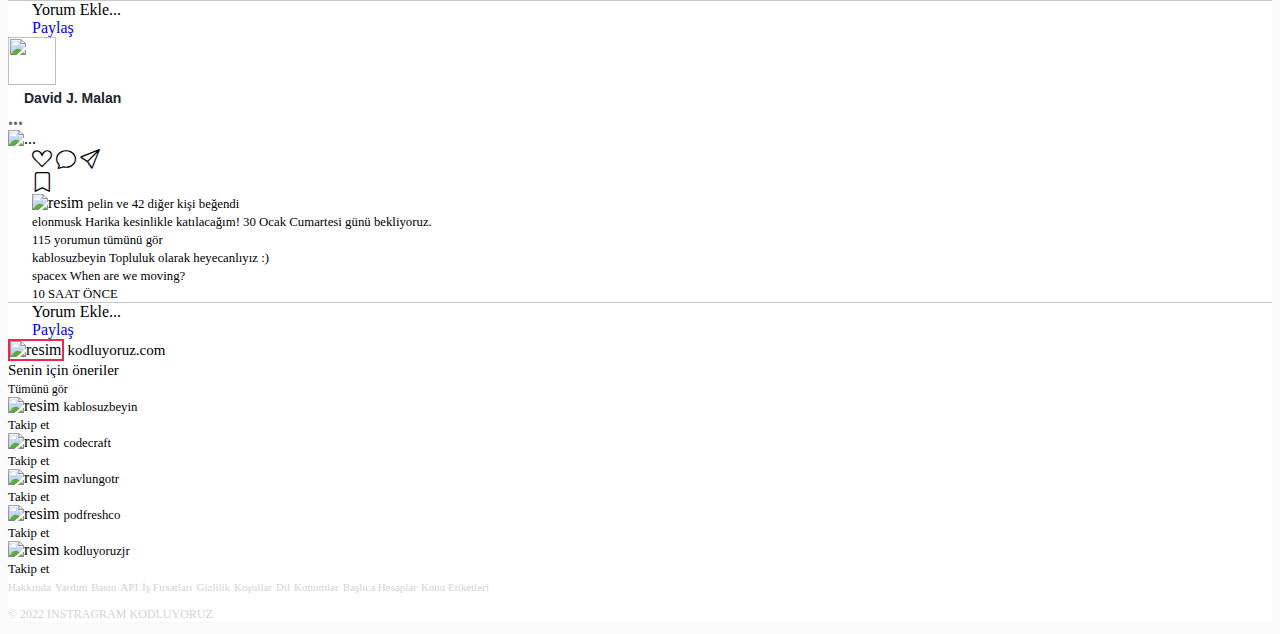
==== commit ef87648e: "first commit" ====
--- a/index.html
+++ b/index.html
@@ -16,131 +16,130 @@
     <title>Instagram</title>
 </head>
 
-<body class="p-3">
+<body class="p-3" style="background-color: #FAFAFA;">
     <!-- Navbar start -->
-    <div class="container-fluid mt-0 fixed-top bg-light">
-        <div class="row d-flex justify-content-around">
-            <nav class="navbar navbar-expand-lg navbar-light" style="height: 54px;">
-                <div class="col-4 ms-4 mt-1">
-                    <a class="navbar-brand logo-margin" href="#">
-                        <img src="assets/img/Instagram-Logo.png" alt="Instagram-logo" style="width: 119px;">
+    <div class="container-fluid mt-0 fixed-top bg-light margin-bottom">
+        <div class="row d-flex justify-content-around" style="background-color: white;">
+            <nav class="navbar navbar-expand-lg navbar-light" style="max-height: 54px;">
+                <div class=" col-4 ms-4 mt-1 ">
+                    <a class="navbar-brand logo-margin " href="# ">
+                        <img src="assets/img/Instagram-Logo.png " alt="Instagram-logo " style="width: 119px; ">
                     </a>
-                    <button class="navbar-toggler" type="button" data-bs-toggle="collapse" data-bs-target="#navbarNav" aria-controls="navbarNav" aria-expanded="false" aria-label="Toggle navigation">
-                <span class="navbar-toggler-icon"></span>
+                    <button class="navbar-toggler " type="button " data-bs-toggle="collapse " data-bs-target="#navbarNav " aria-controls="navbarNav " aria-expanded="false " aria-label="Toggle navigation ">
+                <span class="navbar-toggler-icon "></span>
               </button>
 
                 </div>
-                <div class="col-4 d-flex mb-3 ms-5 mt-2">
-                    <form class="row d-flex border border-1 justify-content-center">
-                        <div class="col-auto d-flex">
-                            <i class="bi bi-search"></i>
-                        </div>
-                        <div class="col-auto d-flex">
-                            <input class="form-control bg-light" type="search" placeholder="Ara" aria-label="Search" style="border:none">
+                <div class="col-4 d-flex mb-3 ms-5 mt-2 ">
+                    <form class="row d-flex border border-1 justify-content-center ">
+                        <div class="col-auto d-flex align-items-center ">
+                            <i class="bi bi-search "></i>
+                            <input class="form-control bg-light " type="search " placeholder="Ara " aria-label="Search " style="border:none "></input>
                         </div>
                     </form>
                 </div>
-                <div class="col-4 d-flex">
-
-                    <div class="collapse navbar-collapse" id="navbarNav">
-                        <ul class="navbar-nav">
-                            <li class="nav-item">
-                                <a href=""> <i class="bi bi-house-fill me-4 mt-1" style="color: black; font-size: 25px;"></i></a>
+                <div class="col-4 d-flex ">
+
+                    <div class="collapse navbar-collapse " id="navbarNav ">
+                        <ul class="navbar-nav ">
+                            <li class="nav-item ">
+                                <a href=" "> <i class="bi bi-house-fill me-4 mt-1 " style="color: black; font-size: 25px; "></i></a>
                             </li>
-                            <li class="nav-item">
-                                <a href=""><i class="bi bi-chat-heart-fill me-4 mt-1" style="color: black; font-size: 25px;"></i></a>
+                            <li class="nav-item ">
+                                <a href=" "><i class="bi bi-chat-heart-fill me-4 mt-1 " style="color: black; font-size: 25px; "></i></a>
                             </li>
-                            <li class="nav-item">
-                                <a href=""><i class="bi bi-compass me-4 mt-1" style="color: black; font-size: 25px;"></i></a>
+                            <li class="nav-item ">
+                                <a href=" "><i class="bi bi-compass me-4 mt-1 " style="color: black; font-size: 25px; "></i></a>
                             </li>
-                            <li class="nav-item">
-                                <a href=""><i class="bi bi-suit-heart me-4 mt-1" style="color: black; font-size: 25px;"></i></a>
+                            <li class="nav-item ">
+                                <a href=" "><i class="bi bi-suit-heart me-4 mt-1 " style="color: black; font-size: 25px; "></i></a>
                             </li>
-                            <li class="nav-item">
-                                <a href=""><i class="bi bi-person-circle me-4 mt-1" style="color: black; font-size: 25px;"></i></a>
+                            <li class="nav-item ">
+                                <a href=" "><img src="https://media-exp1.licdn.com/dms/image/C4D03AQEjipFqLpTkaw/profile-displayphoto-shrink_400_400/0/1640604695957?e=1653523200&v=beta&t=8DXIpwqp8eUcDqZT6N8e3VB5tzamhh7gVHrWdnVvy10 " class="rounded-circle
+                " style="width: 30px; height: 30px; margin-top: 0.3rem; " /></a>
                             </li>
                         </ul>
                     </div>
 
                 </div>
             </nav>
-            <hr width="100%" size="4">
         </div>
     </div>
-    <!-- Navbar finished -->
+    <!-- Navbar end -->
 
     <!-- Container start -->
     <div class="container mt-5">
         <!-- Row start -->
-        <div class="row">
-            <div class="col-sm-10 offset-1">
-                <div class="row">
+        <div class="row ">
+            <div class="col-sm-10 offset-1 ">
+                <div class="row ">
                     <!-- Left start -->
-                    <div class="col-sm-8">
+                    <article class="col-sm-8 ">
                         <!-- Story start -->
                         <div class="row border border-1">
-                            <div class="col-sm-12">
-                                <div class="row d-flex justify-content-around text-center m-0">
-                                    <div class="col-auto">
-                                        <div class="card" style="border: none;">
-                                            <div class="card-body mt-2 p-2">
-                                                <a href="#" style="text-decoration: none;">
-                                                    <img class="rounded-circle" src="https://picsum.photos/id/11/50" alt="resim" style="border:2px solid rgb(238, 39, 82);">
-                                                    <p class="profile-size">iremaltun</p>
+                            <div class="col-sm-12 ">
+                                <div class="row d-flex justify-content-around text-center m-0 ">
+                                    <div class="col-auto ">
+                                        <div class="card " style="border: none; ">
+                                            <div class="card-body mt-2 p-2 ">
+                                                <a href="# " style="text-decoration: none; ">
+                                                    <img class="rounded-circle " src="https://picsum.photos/id/11/50 " alt="resim " style="border:2px solid rgb(238, 39, 82); ">
+                                                    <p class="profile-size ">iremaltun</p>
                                                 </a>
                                             </div>
                                         </div>
                                     </div>
-                                    <div class="col-auto">
-                                        <div class="card" style="border: none;">
-                                            <div class="card-body mt-2 p-2">
-                                                <a href="#" style="text-decoration: none;">
-                                                    <img class="rounded-circle" src="https://picsum.photos/id/17/50" alt="resim" style="border:2px solid rgb(238, 39, 82);">
-                                                    <p class="profile-size">oykumsungur</p>
+                                    <div class="col-auto ">
+                                        <div class="card " style="border: none; ">
+                                            <div class="card-body mt-2 p-2 ">
+                                                <a href="# " style="text-decoration: none; ">
+                                                    <img class="rounded-circle " src="https://picsum.photos/id/17/50 " alt="resim " style="border:2px solid rgb(238, 39, 82); ">
+                                                    <p class="profile-size ">oykumsungur</p>
                                                 </a>
                                             </div>
                                         </div>
                                     </div>
-                                    <div class="col-auto">
-                                        <div class="card" style="border: none;">
-                                            <div class="card-body mt-2 p-2">
-                                                <a href="#" style="text-decoration: none;">
-                                                    <img class="rounded-circle" src="https://picsum.photos/id/190/50" alt="resim" style="border:2px solid rgb(238, 39, 82);">
-                                                    <p class="profile-size">melikecan</p>
+                                    <div class="col-auto ">
+                                        <div class="card " style="border: none; ">
+                                            <div class="card-body mt-2 p-2 ">
+                                                <a href="# " style="text-decoration: none; ">
+                                                    <img class="rounded-circle " src="https://picsum.photos/id/190/50 " alt="resim " style="border:2px solid rgb(238, 39, 82); ">
+                                                    <p class="profile-size ">melikecan</p>
                                                 </a>
                                             </div>
                                         </div>
                                     </div>
-                                    <div class="col-auto">
-                                        <div class="card" style="border: none;">
-                                            <div class="card-body mt-2 p-2">
-                                                <a href="#" style="text-decoration: none;">
-                                                    <img class="rounded-circle" src="https://picsum.photos/id/50/50" alt="resim" style="border:2px solid rgb(238, 39, 82);">
-                                                    <p class="profile-size">menelaus</p>
+                                    <div class="col-auto ">
+                                        <div class="card " style="border: none; ">
+                                            <div class="card-body mt-2 p-2 ">
+                                                <a href="# " style="text-decoration: none; ">
+                                                    <img class="rounded-circle " src="https://picsum.photos/id/50/50 " alt="resim " style="border:2px solid rgb(238, 39, 82); ">
+                                                    <p class="profile-size ">menelaus</p>
                                                 </a>
                                             </div>
                                         </div>
                                     </div>
-                                    <div class="col-auto">
-                                        <div class="card" style="border: none;">
-                                            <div class="card-body mt-2 p-2">
-                                                <a href="#" style="text-decoration: none;">
-                                                    <img class="rounded-circle" src="https://picsum.photos/id/53/50" alt="resim" style="border:2px solid rgb(238, 39, 82);">
-                                                    <p class="profile-size">privv</p>
+                                    <div class="col-auto ">
+                                        <div class="card " style="border: none; ">
+                                            <div class="card-body mt-2 p-2 ">
+                                                <a href="# " style="text-decoration: none; ">
+                                                    <img class="rounded-circle " src="https://picsum.photos/id/53/50 " alt="resim " style="border:2px solid rgb(238, 39, 82); ">
+                                                    <p class="profile-size ">privv</p>
                                                 </a>
                                             </div>
                                         </div>
                                     </div>
-                                    <div class="col-auto">
-                                        <div class="card" style="border: none;">
-                                            <div class="card-body mt-2 p-2">
-                                                <a href="#" style="text-decoration: none;">
-                                                    <img class="rounded-circle" src="https://picsum.photos/id/123/50" alt="resim" style="border:2px solid rgb(238, 39, 82);">
-                                                    <p class="profile-size">verybery</p>
+                                    <div class="col-auto ">
+                                        <div class="card " style="border: none; ">
+                                            <div class="card-body mt-2 p-2 ">
+                                                <a href="# " style="text-decoration: none; ">
+                                                    <img class="rounded-circle " src="https://picsum.photos/id/123/50 " alt="resim " style="border:2px solid rgb(238, 39, 82); ">
+                                                    <p class="profile-size ">verybery</p>
                                                 </a>
                                             </div>
                                         </div>
                                     </div>
+
 
                                 </div>
                             </div>
@@ -148,560 +147,524 @@
                         </div>
                         <!-- Post start -->
                         <div class="row">
-                            <div class="col-sm-12">
-                                <div class="card mt-2" style="border: none;">
-                                    <div class="row d-flex justify-content-between card-header">
-                                        <div class="col-auto">
-                                            <img class="rounded-circle" src="https://picsum.photos/id/30/30" alt="resim">
-                                            <span class="card-font"><strong>leyla</strong></span>
-                                        </div>
-                                        <div class="col-auto d-flex">
-                                            <span><strong><i class="bi bi-three-dots"></i></strong></span>
-                                        </div>
-                                        <div class="row d-flex">
-                                            <div class="col-auto mt-2 p-0 m-0">
-                                                <img src="https://picsum.photos/id/45/580/280" alt="img">
-                                            </div>
-                                        </div>
-                                        <div class="d-flex">
-                                            <ul class="list-group list-group-horizontal mt-1" style="list-style-type: none;">
-                                                <li class="nav-item"><a href=""><i class="bi bi-suit-heart me-4 mt-1" style="color: black; font-size: 20px;"></i></a></i>
-                                                    </a>
-                                                </li>
-                                                <li class="nav-item"><a href=""><i class="bi bi-chat me-4 mt-1" style="color: black; font-size: 20px;"></i></a></i>
-                                                    </a>
-                                                </li>
-                                                <li class="nav-item"><a href=""><i class="bi bi-send me-4 mt-1" style="color: black; font-size: 20px;"></i></a></i>
-                                                    </a>
-                                                </li>
-                                                <li class="bd-highligh"><a href=""><i class="bi bi-bookmark me-4 mt-1" style="color: black; font-size: 20px;"></i></a></i>
-                                                    </a>
-                                                </li>
-
-                                            </ul>
-                                        </div>
-                                        <div class="row">
-                                            <div class="col-sm-12">
-                                                <div class="col-auto">
-                                                    <img class="rounded-circle" src="https://picsum.photos/id/23/20" alt="resim">
-                                                    <span class="card-font"><strong>pelin</strong> ve <strong>42 diğer kişi </strong>beğendi</span>
-                                                </div>
-                                            </div>
-                                        </div>
-                                        <div class="row">
-                                            <div class="col-sm-12 mt-2">
-                                                <div class="col-auto">
-                                                    <span class="card-font"><strong>elonmusk</strong> Harika kesinlikle katılacağım! 30 Ocak Cumartesi günü bekliyoruz.</span>
-                                                </div>
-                                                <div class="col-auto">
-                                                    <span class="card-font text-secondary">115 yorumun tümünü gör</span>
-                                                </div>
-                                                <div class="col-auto">
-                                                    <span class="card-font"><strong>kablosuzbeyin</strong> Topluluk olarak heyecanlıyız :)</span>
-                                                </div>
-                                                <div class="col-auto">
-                                                    <span class="card-font"><strong>spacex</strong> When are we moving?</span>
-                                                </div>
-                                            </div>
-                                        </div>
-                                        <hr width="100%" class="mt-3">
-                                        <div class="row d-flex justify-content-between mb-2">
-                                            <div class="col-auto">
-                                                <span class="text-secondary"> Yorum Ekle...</span>
-                                            </div>
-                                            <div class="col-auto">
-                                                <a href="#" class="text-info">Paylaş</a>
-                                            </div>
-                                        </div>
-                                    </div>
-                                </div>
-                                <div class="card mt-2" style="border: none;">
-                                    <div class="row d-flex justify-content-between card-header">
-                                        <div class="col-auto">
-                                            <img class="rounded-circle" src="https://picsum.photos/id/30/30" alt="resim">
-                                            <span class="card-font"><strong>leyla</strong></span>
-                                        </div>
-                                        <div class="col-auto d-flex">
-                                            <span><strong><i class="bi bi-three-dots"></i></strong></span>
-                                        </div>
-                                        <div class="row d-flex">
-                                            <div class="col-auto mt-2 p-0 m-0">
-                                                <img src="https://picsum.photos/id/45/580/280" alt="img">
-                                            </div>
-                                        </div>
-                                        <div class="d-flex">
-                                            <ul class="list-group list-group-horizontal mt-1" style="list-style-type: none;">
-                                                <li class="nav-item"><a href=""><i class="bi bi-suit-heart me-4 mt-1" style="color: black; font-size: 20px;"></i></a></i>
-                                                    </a>
-                                                </li>
-                                                <li class="nav-item"><a href=""><i class="bi bi-chat me-4 mt-1" style="color: black; font-size: 20px;"></i></a></i>
-                                                    </a>
-                                                </li>
-                                                <li class="nav-item"><a href=""><i class="bi bi-send me-4 mt-1" style="color: black; font-size: 20px;"></i></a></i>
-                                                    </a>
-                                                </li>
-                                                <li class="bd-highligh"><a href=""><i class="bi bi-bookmark me-4 mt-1" style="color: black; font-size: 20px;"></i></a></i>
-                                                    </a>
-                                                </li>
-
-                                            </ul>
-                                        </div>
-                                        <div class="row">
-                                            <div class="col-sm-12">
-                                                <div class="col-auto">
-                                                    <img class="rounded-circle" src="https://picsum.photos/id/23/20" alt="resim">
-                                                    <span class="card-font"><strong>pelin</strong> ve <strong>42 diğer kişi </strong>beğendi</span>
-                                                </div>
-                                            </div>
-                                        </div>
-                                        <div class="row">
-                                            <div class="col-sm-12 mt-2">
-                                                <div class="col-auto">
-                                                    <span class="card-font"><strong>elonmusk</strong> Harika kesinlikle katılacağım! 30 Ocak Cumartesi günü bekliyoruz.</span>
-                                                </div>
-                                                <div class="col-auto">
-                                                    <span class="card-font text-secondary">115 yorumun tümünü gör</span>
-                                                </div>
-                                                <div class="col-auto">
-                                                    <span class="card-font"><strong>kablosuzbeyin</strong> Topluluk olarak heyecanlıyız :)</span>
-                                                </div>
-                                                <div class="col-auto">
-                                                    <span class="card-font"><strong>spacex</strong> When are we moving?</span>
-                                                </div>
-                                            </div>
-                                        </div>
-                                        <hr width="100%" class="mt-3">
-                                        <div class="row d-flex justify-content-between mb-2">
-                                            <div class="col-auto">
-                                                <span class="text-secondary"> Yorum Ekle...</span>
-                                            </div>
-                                            <div class="col-auto">
-                                                <a href="#" class="text-info">Paylaş</a>
-                                            </div>
-                                        </div>
-                                    </div>
-                                </div>
-                                <div class="card mt-2" style="border: none;">
-                                    <div class="row d-flex justify-content-between card-header">
-                                        <div class="col-auto">
-                                            <img class="rounded-circle" src="https://picsum.photos/id/30/30" alt="resim">
-                                            <span class="card-font"><strong>zulaltasc</strong></span>
-                                        </div>
-                                        <div class="col-auto d-flex">
-                                            <span><strong><i class="bi bi-three-dots"></i></strong></span>
-                                        </div>
-                                        <div class="row d-flex">
-                                            <div class="col-auto mt-2 p-0 m-0">
-                                                <img src="https://picsum.photos/id/45/580/280" alt="img">
-                                            </div>
-                                        </div>
-                                        <div class="d-flex">
-                                            <ul class="list-group list-group-horizontal mt-1" style="list-style-type: none;">
-                                                <li class="nav-item"><a href=""><i class="bi bi-suit-heart me-4 mt-1" style="color: black; font-size: 20px;"></i></a></i>
-                                                    </a>
-                                                </li>
-                                                <li class="nav-item"><a href=""><i class="bi bi-chat me-4 mt-1" style="color: black; font-size: 20px;"></i></a></i>
-                                                    </a>
-                                                </li>
-                                                <li class="nav-item"><a href=""><i class="bi bi-send me-4 mt-1" style="color: black; font-size: 20px;"></i></a></i>
-                                                    </a>
-                                                </li>
-                                                <li class="bd-highligh"><a href=""><i class="bi bi-bookmark me-4 mt-1" style="color: black; font-size: 20px;"></i></a></i>
-                                                    </a>
-                                                </li>
-
-                                            </ul>
-                                        </div>
-                                        <div class="row">
-                                            <div class="col-sm-12">
-                                                <div class="col-auto">
-                                                    <img class="rounded-circle" src="https://picsum.photos/id/29/20" alt="resim">
-                                                    <span class="card-font"><strong>doaberin</strong> ve <strong>42 diğer kişi </strong>beğendi</span>
-                                                </div>
-                                            </div>
-                                        </div>
-                                        <div class="row">
-                                            <div class="col-sm-12 mt-2">
-                                                <div class="col-auto">
-                                                    <span class="card-font"><strong>elonmusk</strong> Harika kesinlikle katılacağım! 30 Ocak Cumartesi günü bekliyoruz.</span>
-                                                </div>
-                                                <div class="col-auto">
-                                                    <span class="card-font text-secondary">115 yorumun tümünü gör</span>
-                                                </div>
-                                                <div class="col-auto">
-                                                    <span class="card-font"><strong>kablosuzbeyin</strong> Topluluk olarak heyecanlıyız :)</span>
-                                                </div>
-                                                <div class="col-auto">
-                                                    <span class="card-font"><strong>spacex</strong> When are we moving?</span>
-                                                </div>
-                                            </div>
-                                        </div>
-                                        <hr width="100%" class="mt-3">
-                                        <div class="row d-flex justify-content-between mb-2">
-                                            <div class="col-auto">
-                                                <span class="text-secondary"> Yorum Ekle...</span>
-                                            </div>
-                                            <div class="col-auto">
-                                                <a href="#" class="text-info">Paylaş</a>
-                                            </div>
-                                        </div>
-                                    </div>
-                                </div>
-                                <div class="card mt-2" style="border: none;">
-                                    <div class="row d-flex justify-content-between card-header">
-                                        <div class="col-auto">
-                                            <img class="rounded-circle" src="https://picsum.photos/id/30/30" alt="resim">
-                                            <span class="card-font"><strong>leyla</strong></span>
-                                        </div>
-                                        <div class="col-auto d-flex">
-                                            <span><strong><i class="bi bi-three-dots"></i></strong></span>
-                                        </div>
-                                        <div class="row d-flex">
-                                            <div class="col-auto mt-2 p-0 m-0">
-                                                <img src="https://picsum.photos/id/45/580/280" alt="img">
-                                            </div>
-                                        </div>
-                                        <div class="d-flex">
-                                            <ul class="list-group list-group-horizontal mt-1" style="list-style-type: none;">
-                                                <li class="nav-item"><a href=""><i class="bi bi-suit-heart me-4 mt-1" style="color: black; font-size: 20px;"></i></a></i>
-                                                    </a>
-                                                </li>
-                                                <li class="nav-item"><a href=""><i class="bi bi-chat me-4 mt-1" style="color: black; font-size: 20px;"></i></a></i>
-                                                    </a>
-                                                </li>
-                                                <li class="nav-item"><a href=""><i class="bi bi-send me-4 mt-1" style="color: black; font-size: 20px;"></i></a></i>
-                                                    </a>
-                                                </li>
-                                                <li class="bd-highligh"><a href=""><i class="bi bi-bookmark me-4 mt-1" style="color: black; font-size: 20px;"></i></a></i>
-                                                    </a>
-                                                </li>
-
-                                            </ul>
-                                        </div>
-                                        <div class="row">
-                                            <div class="col-sm-12">
-                                                <div class="col-auto">
-                                                    <img class="rounded-circle" src="https://picsum.photos/id/228/20" alt="resim">
-                                                    <span class="card-font"><strong>dumansolist</strong> ve <strong>42 diğer kişi </strong>beğendi</span>
-                                                </div>
-                                            </div>
-                                        </div>
-                                        <div class="row">
-                                            <div class="col-sm-12 mt-2">
-                                                <div class="col-auto">
-                                                    <span class="card-font"><strong>elonmusk</strong> Harika kesinlikle katılacağım! 30 Ocak Cumartesi günü bekliyoruz.</span>
-                                                </div>
-                                                <div class="col-auto">
-                                                    <span class="card-font text-secondary">115 yorumun tümünü gör</span>
-                                                </div>
-                                                <div class="col-auto">
-                                                    <span class="card-font"><strong>kablosuzbeyin</strong> Topluluk olarak heyecanlıyız :)</span>
-                                                </div>
-                                                <div class="col-auto">
-                                                    <span class="card-font"><strong>spacex</strong> When are we moving?</span>
-                                                </div>
-                                            </div>
-                                        </div>
-                                        <hr width="100%" class="mt-3">
-                                        <div class="row d-flex justify-content-between mb-2">
-                                            <div class="col-auto">
-                                                <span class="text-secondary"> Yorum Ekle...</span>
-                                            </div>
-                                            <div class="col-auto">
-                                                <a href="#" class="text-info">Paylaş</a>
-                                            </div>
-                                        </div>
-                                    </div>
-                                </div>
-                                <div class="card mt-2" style="border: none;">
-                                    <div class="row d-flex justify-content-between card-header">
-                                        <div class="col-auto">
-                                            <img class="rounded-circle" src="https://picsum.photos/id/26/30" alt="resim">
-                                            <span class="card-font"><strong>dedubluman</strong></span>
-                                        </div>
-                                        <div class="col-auto d-flex">
-                                            <span><strong><i class="bi bi-three-dots"></i></strong></span>
-                                        </div>
-                                        <div class="row d-flex">
-                                            <div class="col-auto mt-2 p-0 m-0">
-                                                <img src="https://picsum.photos/id/45/580/280" alt="img">
-                                            </div>
-                                        </div>
-                                        <div class="d-flex">
-                                            <ul class="list-group list-group-horizontal mt-1" style="list-style-type: none;">
-                                                <li class="nav-item"><a href=""><i class="bi bi-suit-heart me-4 mt-1" style="color: black; font-size: 20px;"></i></a></i>
-                                                    </a>
-                                                </li>
-                                                <li class="nav-item"><a href=""><i class="bi bi-chat me-4 mt-1" style="color: black; font-size: 20px;"></i></a></i>
-                                                    </a>
-                                                </li>
-                                                <li class="nav-item"><a href=""><i class="bi bi-send me-4 mt-1" style="color: black; font-size: 20px;"></i></a></i>
-                                                    </a>
-                                                </li>
-                                                <li class="bd-highligh"><a href=""><i class="bi bi-bookmark me-4 mt-1" style="color: black; font-size: 20px;"></i></a></i>
-                                                    </a>
-                                                </li>
-
-                                            </ul>
-                                        </div>
-                                        <div class="row">
-                                            <div class="col-sm-12">
-                                                <div class="col-auto">
-                                                    <img class="rounded-circle" src="https://picsum.photos/id/25/20" alt="resim">
-                                                    <span class="card-font"><strong>dolukadehiterstut</strong> ve <strong>42 diğer kişi </strong>beğendi</span>
-                                                </div>
-                                            </div>
-                                        </div>
-                                        <div class="row">
-                                            <div class="col-sm-12 mt-2">
-                                                <div class="col-auto">
-                                                    <span class="card-font"><strong>elonmusk</strong> Harika kesinlikle katılacağım! 30 Ocak Cumartesi günü bekliyoruz.</span>
-                                                </div>
-                                                <div class="col-auto">
-                                                    <span class="card-font text-secondary">115 yorumun tümünü gör</span>
-                                                </div>
-                                                <div class="col-auto">
-                                                    <span class="card-font"><strong>kablosuzbeyin</strong> Topluluk olarak heyecanlıyız :)</span>
-                                                </div>
-                                                <div class="col-auto">
-                                                    <span class="card-font"><strong>spacex</strong> When are we moving?</span>
-                                                </div>
-                                            </div>
-                                        </div>
-                                        <hr width="100%" class="mt-3">
-                                        <div class="row d-flex justify-content-between mb-2">
-                                            <div class="col-auto">
-                                                <span class="text-secondary"> Yorum Ekle...</span>
-                                            </div>
-                                            <div class="col-auto">
-                                                <a href="#" class="text-info">Paylaş</a>
-                                            </div>
-                                        </div>
-                                    </div>
-                                </div>
-                                <div class="card mt-2" style="border: none;">
-                                    <div class="row d-flex justify-content-between card-header">
-                                        <div class="col-auto">
-                                            <img class="rounded-circle" src="https://picsum.photos/id/24/30" alt="resim">
-                                            <span class="card-font"><strong>yuzyuzeykenkonusuruz</strong></span>
-                                        </div>
-                                        <div class="col-auto d-flex">
-                                            <span><strong><i class="bi bi-three-dots"></i></strong></span>
-                                        </div>
-                                        <div class="row d-flex">
-                                            <div class="col-auto mt-2 p-0 m-0">
-                                                <img src="https://picsum.photos/id/45/580/280" alt="img">
-                                            </div>
-                                        </div>
-                                        <div class="d-flex">
-                                            <ul class="list-group list-group-horizontal mt-1" style="list-style-type: none;">
-                                                <li class="nav-item"><a href=""><i class="bi bi-suit-heart me-4 mt-1" style="color: black; font-size: 20px;"></i></a></i>
-                                                    </a>
-                                                </li>
-                                                <li class="nav-item"><a href=""><i class="bi bi-chat me-4 mt-1" style="color: black; font-size: 20px;"></i></a></i>
-                                                    </a>
-                                                </li>
-                                                <li class="nav-item"><a href=""><i class="bi bi-send me-4 mt-1" style="color: black; font-size: 20px;"></i></a></i>
-                                                    </a>
-                                                </li>
-                                                <li class="bd-highligh"><a href=""><i class="bi bi-bookmark me-4 mt-1" style="color: black; font-size: 20px;"></i></a></i>
-                                                    </a>
-                                                </li>
-
-                                            </ul>
-                                        </div>
-                                        <div class="row">
-                                            <div class="col-sm-12">
-                                                <div class="col-auto">
-                                                    <img class="rounded-circle" src="https://picsum.photos/id/22/20" alt="resim">
-                                                    <span class="card-font"><strong>evetoylediyolar</strong> ve <strong>42 diğer kişi </strong>beğendi</span>
-                                                </div>
-                                            </div>
-                                        </div>
-                                        <div class="row">
-                                            <div class="col-sm-12 mt-2">
-                                                <div class="col-auto">
-                                                    <span class="card-font"><strong>elonmusk</strong> Harika kesinlikle katılacağım! 30 Ocak Cumartesi günü bekliyoruz.</span>
-                                                </div>
-                                                <div class="col-auto">
-                                                    <span class="card-font text-secondary">115 yorumun tümünü gör</span>
-                                                </div>
-                                                <div class="col-auto">
-                                                    <span class="card-font"><strong>kablosuzbeyin</strong> Topluluk olarak heyecanlıyız :)</span>
-                                                </div>
-                                                <div class="col-auto">
-                                                    <span class="card-font"><strong>spacex</strong> When are we moving?</span>
-                                                </div>
-                                            </div>
-                                        </div>
-                                        <hr width="100%" class="mt-3">
-                                        <div class="row d-flex justify-content-between mb-2">
-                                            <div class="col-auto">
-                                                <span class="text-secondary"> Yorum Ekle...</span>
-                                            </div>
-                                            <div class="col-auto">
-                                                <a href="#" class="text-info">Paylaş</a>
-                                            </div>
-                                        </div>
-                                    </div>
-                                </div>
-                                <div class="card mt-2" style="border: none;">
-                                    <div class="row d-flex justify-content-between card-header">
-                                        <div class="col-auto">
-                                            <img class="rounded-circle" src="https://picsum.photos/id/20/30" alt="resim">
-                                            <span class="card-font"><strong>austinparis</strong></span>
-                                        </div>
-                                        <div class="col-auto d-flex">
-                                            <span><strong><i class="bi bi-three-dots"></i></strong></span>
-                                        </div>
-                                        <div class="row d-flex">
-                                            <div class="col-auto mt-2 p-0 m-0">
-                                                <img src="https://picsum.photos/id/45/580/280" alt="img">
-                                            </div>
-                                        </div>
-                                        <div class="d-flex">
-                                            <ul class="list-group list-group-horizontal mt-1" style="list-style-type: none;">
-                                                <li class="nav-item"><a href=""><i class="bi bi-suit-heart me-4 mt-1" style="color: black; font-size: 20px;"></i></a></i>
-                                                    </a>
-                                                </li>
-                                                <li class="nav-item"><a href=""><i class="bi bi-chat me-4 mt-1" style="color: black; font-size: 20px;"></i></a></i>
-                                                    </a>
-                                                </li>
-                                                <li class="nav-item"><a href=""><i class="bi bi-send me-4 mt-1" style="color: black; font-size: 20px;"></i></a></i>
-                                                    </a>
-                                                </li>
-                                                <li class="bd-highligh"><a href=""><i class="bi bi-bookmark me-4 mt-1" style="color: black; font-size: 20px;"></i></a></i>
-                                                    </a>
-                                                </li>
-
-                                            </ul>
-                                        </div>
-                                        <div class="row">
-                                            <div class="col-sm-12">
-                                                <div class="col-auto">
-                                                    <img class="rounded-circle" src="https://picsum.photos/id/23/20" alt="resim">
-                                                    <span class="card-font"><strong>pelin</strong> ve <strong>42 diğer kişi </strong>beğendi</span>
-                                                </div>
-                                            </div>
-                                        </div>
-                                        <div class="row">
-                                            <div class="col-sm-12 mt-2">
-                                                <div class="col-auto">
-                                                    <span class="card-font"><strong>elonmusk</strong> Harika kesinlikle katılacağım! 30 Ocak Cumartesi günü bekliyoruz.</span>
-                                                </div>
-                                                <div class="col-auto">
-                                                    <span class="card-font text-secondary">115 yorumun tümünü gör</span>
-                                                </div>
-                                                <div class="col-auto">
-                                                    <span class="card-font"><strong>kablosuzbeyin</strong> Topluluk olarak heyecanlıyız :)</span>
-                                                </div>
-                                                <div class="col-auto">
-                                                    <span class="card-font"><strong>spacex</strong> When are we moving?</span>
-                                                </div>
-                                            </div>
-                                        </div>
-                                        <hr width="100%" class="mt-3">
-                                        <div class="row d-flex justify-content-between mb-2">
-                                            <div class="col-auto">
-                                                <span class="text-secondary"> Yorum Ekle...</span>
-                                            </div>
-                                            <div class="col-auto">
-                                                <a href="#" class="text-info">Paylaş</a>
-                                            </div>
-                                        </div>
-                                    </div>
-                                </div>
+                            <div class="col-sm-12 p-0">
+                                <!-- card1 start -->
+                                <div class="card mt-3" style="background-color: white;">
+                                    <div class="card-body ">
+                                        <div class="d-flex justify-content-between ">
+                                            <!-- left start -->
+                                            <div class="d-flex justify-content-between">
+                                                <div class="">
+                                                    <img src="https://media-exp1.licdn.com/dms/image/C4E03AQGiWpTUewQ76Q/profile-displayphoto-shrink_400_400/0/1613923672228?e=1653523200&v=beta&t=OXTbL_dsLmKK2yhHE9CMfqDbTW9Rj13CRg9gFpp8U44 " class="rounded-circle
+                                                            " style="width: 48px; height: 48px; ">
+                                                </div>
+                                                <div class="d-flex" style="padding-left:1rem;">
+                                                    <span class="posttext mt-3 "><a href="https://www.linkedin.com/in/malan/ " target="_blank " style="color: #212529; font-weight: bold;text-decoration: none; ">David J. Malan</a></span>
+
+                                                </div>
+                                            </div>
+                                            <!-- left start -->
+                                            <div>
+                                                <span style="color:#00000099; font-weight: bold; font-size: 20px; ">...</span>
+                                            </div>
+                                            <!-- left end -->
+                                        </div>
+
+                                    </div>
+                                    <div>
+                                        <img src="https://pbs.twimg.com/media/Em2_xBbXUAEVDx1.jpg " class="card-img-top mt-1 " alt="... " />
+                                    </div>
+                                    <!-- img alt kısım start -->
+                                    <div class="margin-bottom" style="padding: 0 1rem 0 1.5rem;">
+                                        <div class="row">
+                                            <div class="d-flex" style="justify-content:space-between;">
+                                                <div class="col-auto d-flex ml-5">
+                                                    <span><a href=" "><i class="bi bi-suit-heart me-4 mt-1 " style="color: black; font-size: 20px; "></i></a></span>
+                                                    <span><a href=" "><i class="bi bi-chat me-4 mt-1 " style="color: black; font-size: 20px; "></i></a></span>
+                                                    <span><a href=" "><i class="bi bi-send me-4 mt-1 " style="color: black;; font-size: 20px; "></i></a></span>
+
+                                                </div>
+
+                                                <div class="col-auto d-flex ml-">
+                                                    <span><a href=" "><i class="bi bi-bookmark me-4 mt-1 " style="color: black; font-size: 20px; "></i></a></i>
+                                                    </a></span>
+                                                </div>
+                                            </div>
+
+                                        </div>
+                                        <div class="row">
+                                            <div class="col-sm-12 ">
+                                                <div class="col-auto ">
+                                                    <img class="rounded-circle " src="https://picsum.photos/id/23/20 " alt="resim ">
+                                                    <span class="card-font "><strong>pelin</strong> ve <strong>42 diğer kişi </strong>beğendi</span>
+                                                </div>
+                                            </div>
+                                        </div>
+                                        <div class="row mb-4">
+                                            <div class="col-sm-12 mt-2 ">
+                                                <div class="col-auto ">
+                                                    <span class="card-font "><strong>elonmusk</strong> Harika kesinlikle katılacağım! 30 Ocak Cumartesi günü bekliyoruz.</span>
+                                                </div>
+                                                <div class="col-auto ">
+                                                    <span class="card-font text-secondary ">115 yorumun tümünü gör</span>
+                                                </div>
+                                                <div class="col-auto ">
+                                                    <span class="card-font "><strong>kablosuzbeyin</strong> Topluluk olarak heyecanlıyız :)</span>
+                                                </div>
+                                                <div class="col-auto ">
+                                                    <span class="card-font "><strong>spacex</strong> When are we moving?</span>
+                                                </div>
+                                                <div class="col-auto ">
+                                                    <span class="card-font text-secondary ">10 SAAT ÖNCE</span>
+                                                </div>
+                                            </div>
+                                        </div>
+
+
+                                    </div>
+                                    <div class="row d-flex justify-content-between mb-2 mt-2 " style="padding: 0 1rem 0 1.5rem;">
+                                        <div class="col-auto ">
+                                            <span class="text-secondary "> Yorum Ekle...</span>
+                                        </div>
+                                        <div class="col-auto ">
+                                            <a href="# " class="text-info" style="text-decoration: none;">Paylaş</a>
+                                        </div>
+                                    </div>
+                                    <!-- img alt kısım end-->
+                                </div>
+                                <!-- card1 end -->
+                                <!-- card2 start -->
+                                <div class="card mt-3" style="background-color: white;">
+                                    <div class="card-body ">
+                                        <div class="d-flex justify-content-between ">
+                                            <!-- left start -->
+                                            <div class="d-flex justify-content-between">
+                                                <div class="">
+                                                    <img src="https://media-exp1.licdn.com/dms/image/C4E03AQGiWpTUewQ76Q/profile-displayphoto-shrink_400_400/0/1613923672228?e=1653523200&v=beta&t=OXTbL_dsLmKK2yhHE9CMfqDbTW9Rj13CRg9gFpp8U44 " class="rounded-circle
+                                                            " style="width: 48px; height: 48px; ">
+                                                </div>
+                                                <div class="d-flex" style="padding-left:1rem;">
+                                                    <span class="posttext mt-3 "><a href="https://www.linkedin.com/in/malan/ " target="_blank " style="color: #212529; font-weight: bold;text-decoration: none; ">David J. Malan</a></span>
+
+                                                </div>
+                                            </div>
+                                            <!-- left start -->
+                                            <div>
+                                                <span style="color:#00000099; font-weight: bold; font-size: 20px; ">...</span>
+                                            </div>
+                                            <!-- left end -->
+                                        </div>
+
+                                    </div>
+                                    <div>
+                                        <img src="https://pbs.twimg.com/media/Em2_xBbXUAEVDx1.jpg " class="card-img-top mt-1 " alt="... " />
+                                    </div>
+                                    <!-- img alt kısım start -->
+                                    <div class="margin-bottom" style="padding: 0 1rem 0 1.5rem;">
+                                        <div class="row">
+                                            <div class="d-flex" style="justify-content:space-between;">
+                                                <div class="col-auto d-flex ml-5">
+                                                    <span><a href=" "><i class="bi bi-suit-heart me-4 mt-1 " style="color: black; font-size: 20px; "></i></a></span>
+                                                    <span><a href=" "><i class="bi bi-chat me-4 mt-1 " style="color: black; font-size: 20px; "></i></a></span>
+                                                    <span><a href=" "><i class="bi bi-send me-4 mt-1 " style="color: black;; font-size: 20px; "></i></a></span>
+
+                                                </div>
+
+                                                <div class="col-auto d-flex ml-">
+                                                    <span><a href=" "><i class="bi bi-bookmark me-4 mt-1 " style="color: black; font-size: 20px; "></i></a></i>
+                                                    </a></span>
+                                                </div>
+                                            </div>
+
+                                        </div>
+                                        <div class="row">
+                                            <div class="col-sm-12 ">
+                                                <div class="col-auto ">
+                                                    <img class="rounded-circle " src="https://picsum.photos/id/23/20 " alt="resim ">
+                                                    <span class="card-font "><strong>pelin</strong> ve <strong>42 diğer kişi </strong>beğendi</span>
+                                                </div>
+                                            </div>
+                                        </div>
+                                        <div class="row mb-4">
+                                            <div class="col-sm-12 mt-2 ">
+                                                <div class="col-auto ">
+                                                    <span class="card-font "><strong>elonmusk</strong> Harika kesinlikle katılacağım! 30 Ocak Cumartesi günü bekliyoruz.</span>
+                                                </div>
+                                                <div class="col-auto ">
+                                                    <span class="card-font text-secondary ">115 yorumun tümünü gör</span>
+                                                </div>
+                                                <div class="col-auto ">
+                                                    <span class="card-font "><strong>kablosuzbeyin</strong> Topluluk olarak heyecanlıyız :)</span>
+                                                </div>
+                                                <div class="col-auto ">
+                                                    <span class="card-font "><strong>spacex</strong> When are we moving?</span>
+                                                </div>
+                                                <div class="col-auto ">
+                                                    <span class="card-font text-secondary ">10 SAAT ÖNCE</span>
+                                                </div>
+                                            </div>
+                                        </div>
+
+
+                                    </div>
+                                    <div class="row d-flex justify-content-between mb-2 mt-2 " style="padding: 0 1rem 0 1.5rem;">
+                                        <div class="col-auto ">
+                                            <span class="text-secondary "> Yorum Ekle...</span>
+                                        </div>
+                                        <div class="col-auto ">
+                                            <a href="# " class="text-info" style="text-decoration: none;">Paylaş</a>
+                                        </div>
+                                    </div>
+                                    <!-- img alt kısım end-->
+                                </div>
+                                <!-- card2 end -->
+                                <!-- card3 start -->
+                                <div class="card mt-3" style="background-color: white;">
+                                    <div class="card-body ">
+                                        <div class="d-flex justify-content-between ">
+                                            <!-- left start -->
+                                            <div class="d-flex justify-content-between">
+                                                <div class="">
+                                                    <img src="https://media-exp1.licdn.com/dms/image/C4E03AQGiWpTUewQ76Q/profile-displayphoto-shrink_400_400/0/1613923672228?e=1653523200&v=beta&t=OXTbL_dsLmKK2yhHE9CMfqDbTW9Rj13CRg9gFpp8U44 " class="rounded-circle
+                                                            " style="width: 48px; height: 48px; ">
+                                                </div>
+                                                <div class="d-flex" style="padding-left:1rem;">
+                                                    <span class="posttext mt-3 "><a href="https://www.linkedin.com/in/malan/ " target="_blank " style="color: #212529; font-weight: bold;text-decoration: none; ">David J. Malan</a></span>
+
+                                                </div>
+                                            </div>
+                                            <!-- left start -->
+                                            <div>
+                                                <span style="color:#00000099; font-weight: bold; font-size: 20px; ">...</span>
+                                            </div>
+                                            <!-- left end -->
+                                        </div>
+
+                                    </div>
+                                    <div>
+                                        <img src="https://pbs.twimg.com/media/Em2_xBbXUAEVDx1.jpg " class="card-img-top mt-1 " alt="... " />
+                                    </div>
+                                    <!-- img alt kısım start -->
+                                    <div class="margin-bottom" style="padding: 0 1rem 0 1.5rem;">
+                                        <div class="row">
+                                            <div class="d-flex" style="justify-content:space-between;">
+                                                <div class="col-auto d-flex ml-5">
+                                                    <span><a href=" "><i class="bi bi-suit-heart me-4 mt-1 " style="color: black; font-size: 20px; "></i></a></span>
+                                                    <span><a href=" "><i class="bi bi-chat me-4 mt-1 " style="color: black; font-size: 20px; "></i></a></span>
+                                                    <span><a href=" "><i class="bi bi-send me-4 mt-1 " style="color: black;; font-size: 20px; "></i></a></span>
+
+                                                </div>
+
+                                                <div class="col-auto d-flex ml-">
+                                                    <span><a href=" "><i class="bi bi-bookmark me-4 mt-1 " style="color: black; font-size: 20px; "></i></a></i>
+                                                    </a></span>
+                                                </div>
+                                            </div>
+
+                                        </div>
+                                        <div class="row">
+                                            <div class="col-sm-12 ">
+                                                <div class="col-auto ">
+                                                    <img class="rounded-circle " src="https://picsum.photos/id/23/20 " alt="resim ">
+                                                    <span class="card-font "><strong>pelin</strong> ve <strong>42 diğer kişi </strong>beğendi</span>
+                                                </div>
+                                            </div>
+                                        </div>
+                                        <div class="row mb-4">
+                                            <div class="col-sm-12 mt-2 ">
+                                                <div class="col-auto ">
+                                                    <span class="card-font "><strong>elonmusk</strong> Harika kesinlikle katılacağım! 30 Ocak Cumartesi günü bekliyoruz.</span>
+                                                </div>
+                                                <div class="col-auto ">
+                                                    <span class="card-font text-secondary ">115 yorumun tümünü gör</span>
+                                                </div>
+                                                <div class="col-auto ">
+                                                    <span class="card-font "><strong>kablosuzbeyin</strong> Topluluk olarak heyecanlıyız :)</span>
+                                                </div>
+                                                <div class="col-auto ">
+                                                    <span class="card-font "><strong>spacex</strong> When are we moving?</span>
+                                                </div>
+                                                <div class="col-auto ">
+                                                    <span class="card-font text-secondary ">10 SAAT ÖNCE</span>
+                                                </div>
+                                            </div>
+                                        </div>
+
+
+                                    </div>
+                                    <div class="row d-flex justify-content-between mb-2 mt-2 " style="padding: 0 1rem 0 1.5rem;">
+                                        <div class="col-auto ">
+                                            <span class="text-secondary "> Yorum Ekle...</span>
+                                        </div>
+                                        <div class="col-auto ">
+                                            <a href="# " class="text-info" style="text-decoration: none;">Paylaş</a>
+                                        </div>
+                                    </div>
+                                    <!-- img alt kısım end-->
+                                </div>
+                                <!-- card3 end -->
+                                <!-- card4 start -->
+                                <div class="card mt-3" style="background-color: white;">
+                                    <div class="card-body ">
+                                        <div class="d-flex justify-content-between ">
+                                            <!-- left start -->
+                                            <div class="d-flex justify-content-between">
+                                                <div class="">
+                                                    <img src="https://media-exp1.licdn.com/dms/image/C4E03AQGiWpTUewQ76Q/profile-displayphoto-shrink_400_400/0/1613923672228?e=1653523200&v=beta&t=OXTbL_dsLmKK2yhHE9CMfqDbTW9Rj13CRg9gFpp8U44 " class="rounded-circle
+                                                            " style="width: 48px; height: 48px; ">
+                                                </div>
+                                                <div class="d-flex" style="padding-left:1rem;">
+                                                    <span class="posttext mt-3 "><a href="https://www.linkedin.com/in/malan/ " target="_blank " style="color: #212529; font-weight: bold;text-decoration: none; ">David J. Malan</a></span>
+
+                                                </div>
+                                            </div>
+                                            <!-- left start -->
+                                            <div>
+                                                <span style="color:#00000099; font-weight: bold; font-size: 20px; ">...</span>
+                                            </div>
+                                            <!-- left end -->
+                                        </div>
+
+                                    </div>
+                                    <div>
+                                        <img src="https://pbs.twimg.com/media/Em2_xBbXUAEVDx1.jpg " class="card-img-top mt-1 " alt="... " />
+                                    </div>
+                                    <!-- img alt kısım start -->
+                                    <div class="margin-bottom" style="padding: 0 1rem 0 1.5rem;">
+                                        <div class="row">
+                                            <div class="d-flex" style="justify-content:space-between;">
+                                                <div class="col-auto d-flex ml-5">
+                                                    <span><a href=" "><i class="bi bi-suit-heart me-4 mt-1 " style="color: black; font-size: 20px; "></i></a></span>
+                                                    <span><a href=" "><i class="bi bi-chat me-4 mt-1 " style="color: black; font-size: 20px; "></i></a></span>
+                                                    <span><a href=" "><i class="bi bi-send me-4 mt-1 " style="color: black;; font-size: 20px; "></i></a></span>
+
+                                                </div>
+
+                                                <div class="col-auto d-flex ml-">
+                                                    <span><a href=" "><i class="bi bi-bookmark me-4 mt-1 " style="color: black; font-size: 20px; "></i></a></i>
+                                                    </a></span>
+                                                </div>
+                                            </div>
+
+                                        </div>
+                                        <div class="row">
+                                            <div class="col-sm-12 ">
+                                                <div class="col-auto ">
+                                                    <img class="rounded-circle " src="https://picsum.photos/id/23/20 " alt="resim ">
+                                                    <span class="card-font "><strong>pelin</strong> ve <strong>42 diğer kişi </strong>beğendi</span>
+                                                </div>
+                                            </div>
+                                        </div>
+                                        <div class="row mb-4">
+                                            <div class="col-sm-12 mt-2 ">
+                                                <div class="col-auto ">
+                                                    <span class="card-font "><strong>elonmusk</strong> Harika kesinlikle katılacağım! 30 Ocak Cumartesi günü bekliyoruz.</span>
+                                                </div>
+                                                <div class="col-auto ">
+                                                    <span class="card-font text-secondary ">115 yorumun tümünü gör</span>
+                                                </div>
+                                                <div class="col-auto ">
+                                                    <span class="card-font "><strong>kablosuzbeyin</strong> Topluluk olarak heyecanlıyız :)</span>
+                                                </div>
+                                                <div class="col-auto ">
+                                                    <span class="card-font "><strong>spacex</strong> When are we moving?</span>
+                                                </div>
+                                                <div class="col-auto ">
+                                                    <span class="card-font text-secondary ">10 SAAT ÖNCE</span>
+                                                </div>
+                                            </div>
+                                        </div>
+
+
+                                    </div>
+                                    <div class="row d-flex justify-content-between mb-2 mt-2 " style="padding: 0 1rem 0 1.5rem;">
+                                        <div class="col-auto ">
+                                            <span class="text-secondary "> Yorum Ekle...</span>
+                                        </div>
+                                        <div class="col-auto ">
+                                            <a href="# " class="text-info" style="text-decoration: none;">Paylaş</a>
+                                        </div>
+                                    </div>
+                                    <!-- img alt kısım end-->
+                                </div>
+                                <!-- card4 end -->
+                                <!-- card5 start -->
+                                <div class="card mt-3" style="background-color: white;">
+                                    <div class="card-body ">
+                                        <div class="d-flex justify-content-between ">
+                                            <!-- left start -->
+                                            <div class="d-flex justify-content-between">
+                                                <div class="">
+                                                    <img src="https://media-exp1.licdn.com/dms/image/C4E03AQGiWpTUewQ76Q/profile-displayphoto-shrink_400_400/0/1613923672228?e=1653523200&v=beta&t=OXTbL_dsLmKK2yhHE9CMfqDbTW9Rj13CRg9gFpp8U44 " class="rounded-circle
+                                                            " style="width: 48px; height: 48px; ">
+                                                </div>
+                                                <div class="d-flex" style="padding-left:1rem;">
+                                                    <span class="posttext mt-3 "><a href="https://www.linkedin.com/in/malan/ " target="_blank " style="color: #212529; font-weight: bold;text-decoration: none; ">David J. Malan</a></span>
+
+                                                </div>
+                                            </div>
+                                            <!-- left start -->
+                                            <div>
+                                                <span style="color:#00000099; font-weight: bold; font-size: 20px; ">...</span>
+                                            </div>
+                                            <!-- left end -->
+                                        </div>
+
+                                    </div>
+                                    <div>
+                                        <img src="https://pbs.twimg.com/media/Em2_xBbXUAEVDx1.jpg " class="card-img-top mt-1 " alt="... " />
+                                    </div>
+                                    <!-- img alt kısım start -->
+                                    <div class="margin-bottom" style="padding: 0 1rem 0 1.5rem;">
+                                        <div class="row">
+                                            <div class="d-flex" style="justify-content:space-between;">
+                                                <div class="col-auto d-flex ml-5">
+                                                    <span><a href=" "><i class="bi bi-suit-heart me-4 mt-1 " style="color: black; font-size: 20px; "></i></a></span>
+                                                    <span><a href=" "><i class="bi bi-chat me-4 mt-1 " style="color: black; font-size: 20px; "></i></a></span>
+                                                    <span><a href=" "><i class="bi bi-send me-4 mt-1 " style="color: black;; font-size: 20px; "></i></a></span>
+
+                                                </div>
+
+                                                <div class="col-auto d-flex ml-">
+                                                    <span><a href=" "><i class="bi bi-bookmark me-4 mt-1 " style="color: black; font-size: 20px; "></i></a></i>
+                                                    </a></span>
+                                                </div>
+                                            </div>
+
+                                        </div>
+                                        <div class="row">
+                                            <div class="col-sm-12 ">
+                                                <div class="col-auto ">
+                                                    <img class="rounded-circle " src="https://picsum.photos/id/23/20 " alt="resim ">
+                                                    <span class="card-font "><strong>pelin</strong> ve <strong>42 diğer kişi </strong>beğendi</span>
+                                                </div>
+                                            </div>
+                                        </div>
+                                        <div class="row mb-4">
+                                            <div class="col-sm-12 mt-2 ">
+                                                <div class="col-auto ">
+                                                    <span class="card-font "><strong>elonmusk</strong> Harika kesinlikle katılacağım! 30 Ocak Cumartesi günü bekliyoruz.</span>
+                                                </div>
+                                                <div class="col-auto ">
+                                                    <span class="card-font text-secondary ">115 yorumun tümünü gör</span>
+                                                </div>
+                                                <div class="col-auto ">
+                                                    <span class="card-font "><strong>kablosuzbeyin</strong> Topluluk olarak heyecanlıyız :)</span>
+                                                </div>
+                                                <div class="col-auto ">
+                                                    <span class="card-font "><strong>spacex</strong> When are we moving?</span>
+                                                </div>
+                                                <div class="col-auto ">
+                                                    <span class="card-font text-secondary ">10 SAAT ÖNCE</span>
+                                                </div>
+                                            </div>
+                                        </div>
+
+
+                                    </div>
+                                    <div class="row d-flex justify-content-between mb-2 mt-2 " style="padding: 0 1rem 0 1.5rem;">
+                                        <div class="col-auto ">
+                                            <span class="text-secondary "> Yorum Ekle...</span>
+                                        </div>
+                                        <div class="col-auto ">
+                                            <a href="# " class="text-info" style="text-decoration: none;">Paylaş</a>
+                                        </div>
+                                    </div>
+                                    <!-- img alt kısım end-->
+                                </div>
+                                <!-- card5 end -->
                             </div>
                         </div>
                         <!-- Post end -->
-                    </div>
+                    </article>
                     <!-- Left end -->
 
                     <!-- Right start -->
-                    <div class="col-sm-4">
-                        <div class="row mx-4">
-                            <div class="col-sm-12">
-                                <div class="row d-flex justify-content-start mt-5">
-                                    <div class="col-auto">
-                                        <img class="rounded-circle" src="https://picsum.photos/id/22/50" alt="resim" style="border:2px solid rgb(238, 39, 82);">
-                                        <span style="font-size: 15px;"><strong>kodluyoruz.com</strong></span>
-                                    </div>
-                                </div>
-                                <div class="row d-flex justify-content-around mt-3">
-                                    <div class="col-auto d-flex">
-                                        <span class="text-secondary" style="font-size: 15px; font-weight: 200;">Senin için öneriler</span>
-
-                                    </div>
-                                    <div class="col-auto d-flex">
-                                        <span style="font-size: 12px; font-weight: 400;"><strong>Tümünü gör</strong></span>
-                                    </div>
-                                </div>
-                                <div class="row d-flex justify-content-between mt-3 ms-1">
-                                    <div class="col-auto">
-                                        <img class="rounded-circle" src="https://picsum.photos/id/71/25" alt="resim">
-                                        <span class="card-font"><strong>kablosuzbeyin</strong></span>
-                                    </div>
-                                    <div class="col-auto">
-                                        <span class="card-font text-info"><strong>Takip et</strong></span>
-                                    </div>
-                                </div>
-                                <div class="row d-flex justify-content-between mt-3 ms-1">
-                                    <div class="col-auto">
-                                        <img class="rounded-circle" src="https://picsum.photos/id/74/25" alt="resim">
-                                        <span class="card-font"><strong>codecraft</strong></span>
-                                    </div>
-                                    <div class="col-auto">
-                                        <span class="card-font text-info"><strong>Takip et</strong></span>
-                                    </div>
-                                </div>
-                                <div class="row d-flex justify-content-between mt-3 ms-1">
-                                    <div class="col-auto">
-                                        <img class="rounded-circle" src="https://picsum.photos/id/76/25" alt="resim">
-                                        <span class="card-font"><strong>navlungotr</strong></span>
-                                    </div>
-                                    <div class="col-auto">
-                                        <span class="card-font text-info"><strong>Takip et</strong></span>
-                                    </div>
-                                </div>
-                                <div class="row d-flex justify-content-between mt-3 ms-1">
-                                    <div class="col-auto">
-                                        <img class="rounded-circle" src="https://picsum.photos/id/72/25" alt="resim">
-                                        <span class="card-font"><strong>podfreshco</strong></span>
-                                    </div>
-                                    <div class="col-auto">
-                                        <span class="card-font text-info"><strong>Takip et</strong></span>
-                                    </div>
-                                </div>
-                                <div class="row d-flex justify-content-between mt-3 ms-1">
-                                    <div class="col-auto">
-                                        <img class="rounded-circle" src="https://picsum.photos/id/73/25" alt="resim">
-                                        <span class="card-font"><strong>kodluyoruzjr</strong></span>
-                                    </div>
-                                    <div class="col-auto">
-                                        <span class="card-font text-info"><strong>Takip et</strong></span>
-                                    </div>
-                                </div>
-                                <div class="row mt-3 ms-1">
+                    <aside class="col-sm-4">
+                        <div class="row mx-4 ">
+                            <div class="col-sm-12 " style="background-color: white; ">
+                                <div class="row d-flex justify-content-start mt-5 ">
+                                    <div class="col-auto ">
+                                        <img class="rounded-circle " src="https://picsum.photos/id/22/50 " alt="resim " style="border:2px solid rgb(238, 39, 82); ">
+                                        <span style="font-size: 15px; "><strong>kodluyoruz.com</strong></span>
+                                    </div>
+                                </div>
+
+                                <div class="row d-flex justify-content-around mt-3 ">
+                                    <div class="col-auto d-flex ">
+                                        <span class="text-secondary " style="font-size: 15px; font-weight: 200; ">Senin için öneriler</span>
+
+                                    </div>
+                                    <div class="col-auto d-flex ">
+                                        <span style="font-size: 12px; font-weight: 400; "><strong>Tümünü gör</strong></span>
+                                    </div>
+                                </div>
+                                <div class="row d-flex justify-content-between mt-3 ms-1 ">
+                                    <div class="col-auto ">
+                                        <img class="rounded-circle " src="https://picsum.photos/id/71/25 " alt="resim ">
+                                        <span class="card-font "><strong>kablosuzbeyin</strong></span>
+                                    </div>
+                                    <div class="col-auto ">
+                                        <span class="card-font text-info "><strong>Takip et</strong></span>
+                                    </div>
+                                </div>
+                                <div class="row d-flex justify-content-between mt-3 ms-1 ">
+                                    <div class="col-auto ">
+                                        <img class="rounded-circle " src="https://picsum.photos/id/74/25 " alt="resim ">
+                                        <span class="card-font "><strong>codecraft</strong></span>
+                                    </div>
+                                    <div class="col-auto ">
+                                        <span class="card-font text-info "><strong>Takip et</strong></span>
+                                    </div>
+                                </div>
+                                <div class="row d-flex justify-content-between mt-3 ms-1 ">
+                                    <div class="col-auto ">
+                                        <img class="rounded-circle " src="https://picsum.photos/id/76/25 " alt="resim ">
+                                        <span class="card-font "><strong>navlungotr</strong></span>
+                                    </div>
+                                    <div class="col-auto ">
+                                        <span class="card-font text-info "><strong>Takip et</strong></span>
+                                    </div>
+                                </div>
+                                <div class="row d-flex justify-content-between mt-3 ms-1 ">
+                                    <div class="col-auto ">
+                                        <img class="rounded-circle " src="https://picsum.photos/id/72/25 " alt="resim ">
+                                        <span class="card-font "><strong>podfreshco</strong></span>
+                                    </div>
+                                    <div class="col-auto ">
+                                        <span class="card-font text-info "><strong>Takip et</strong></span>
+                                    </div>
+                                </div>
+                                <div class="row d-flex justify-content-between mt-3 ms-1 ">
+                                    <div class="col-auto ">
+                                        <img class="rounded-circle " src="https://picsum.photos/id/73/25 " alt="resim ">
+                                        <span class="card-font "><strong>kodluyoruzjr</strong></span>
+                                    </div>
+                                    <div class="col-auto ">
+                                        <span class="card-font text-info "><strong>Takip et</strong></span>
+                                    </div>
+                                </div>
+                                <div class="row mt-3 ms-1 ">
                                     <span>
-                                <a href="#" class="right-under">Hakkında</a>
-                                <a href="#" class="right-under">Yardım</a>
-                                <a href="#" class="right-under">Basın</a>
-                                <a href="#" class="right-under">API</a>
-                                <a href="#" class="right-under">İş Fırsatları</a>
-                                <a href="#" class="right-under">Gizlilik</a>
-                                <a href="#" class="right-under">Koşullar</a>
-                                <a href="#" class="right-under">Konumlar</a>
-                                <a href="#" class="right-under">Başlıca Hesaplar</a>
-                                <a href="#" class="right-under">Konu Etiketleri</a>
-                                <a href="#" class="right-under" style="color: #D3D3D3;">Dil</a>
+                                <a href="# " class="right-under color-son">Hakkında</a>
+                                <a href="# " class="right-under color-son">Yardım</a>
+                                <a href="# " class="right-under color-son">Basın</a>
+                                <a href="# " class="right-under color-son">API</a>
+                                <a href="# " class="right-under color-son">İş Fırsatları</a>
+                                <a href="# " class="right-under color-son">Gizlilik</a>
+                                <a href="# " class="right-under color-son">Koşullar</a>
+                                <a href="# " class="right-under color-son">Dil</a>
+                                <a href="# " class="right-under color-son">Konumlar</a>
+                                <a href="# " class="right-under color-son">Başlıca Hesaplar</a>
+                                <a href="# " class="right-under color-son">Konu Etiketleri</a>
                             </span>
                                 </div>
-                                <div class="row mt-3 ms-1">
-                                    <p class="son-font"> © 2022 INSTRAGRAM KODLUYORUZ</p>
+                                <div class="row mt-3 ms-1 ">
+                                    <p class="son-font "> © 2022 INSTRAGRAM KODLUYORUZ</p>
                                 </div>
                             </div>
                         </div>
-                    </div>
+                    </aside>
                     <!-- Right end -->
                 </div>
 
--- a/css/style.css
+++ b/css/style.css
@@ -26,4 +26,23 @@
 .son-font {
     font-size: 12px !important;
     color: #D3D3D3;
+}
+
+.color-son {
+    color: #D3D3D3;
+}
+
+.search-div {
+    border: 1.5px solid rgb(199, 199, 199);
+    border-radius: 5px;
+}
+
+.margin-bottom {
+    border-bottom: 1px solid rgb(199, 199, 199) !important;
+}
+
+.posttext {
+    font-family: -apple-system, BlinkMacSystemFont, "Segoe UI", Roboto, Oxygen, Ubuntu, Cantarell, "Open Sans", "Helvetica Neue", sans-serif;
+    font-weight: bold;
+    font-size: 14px;
 }